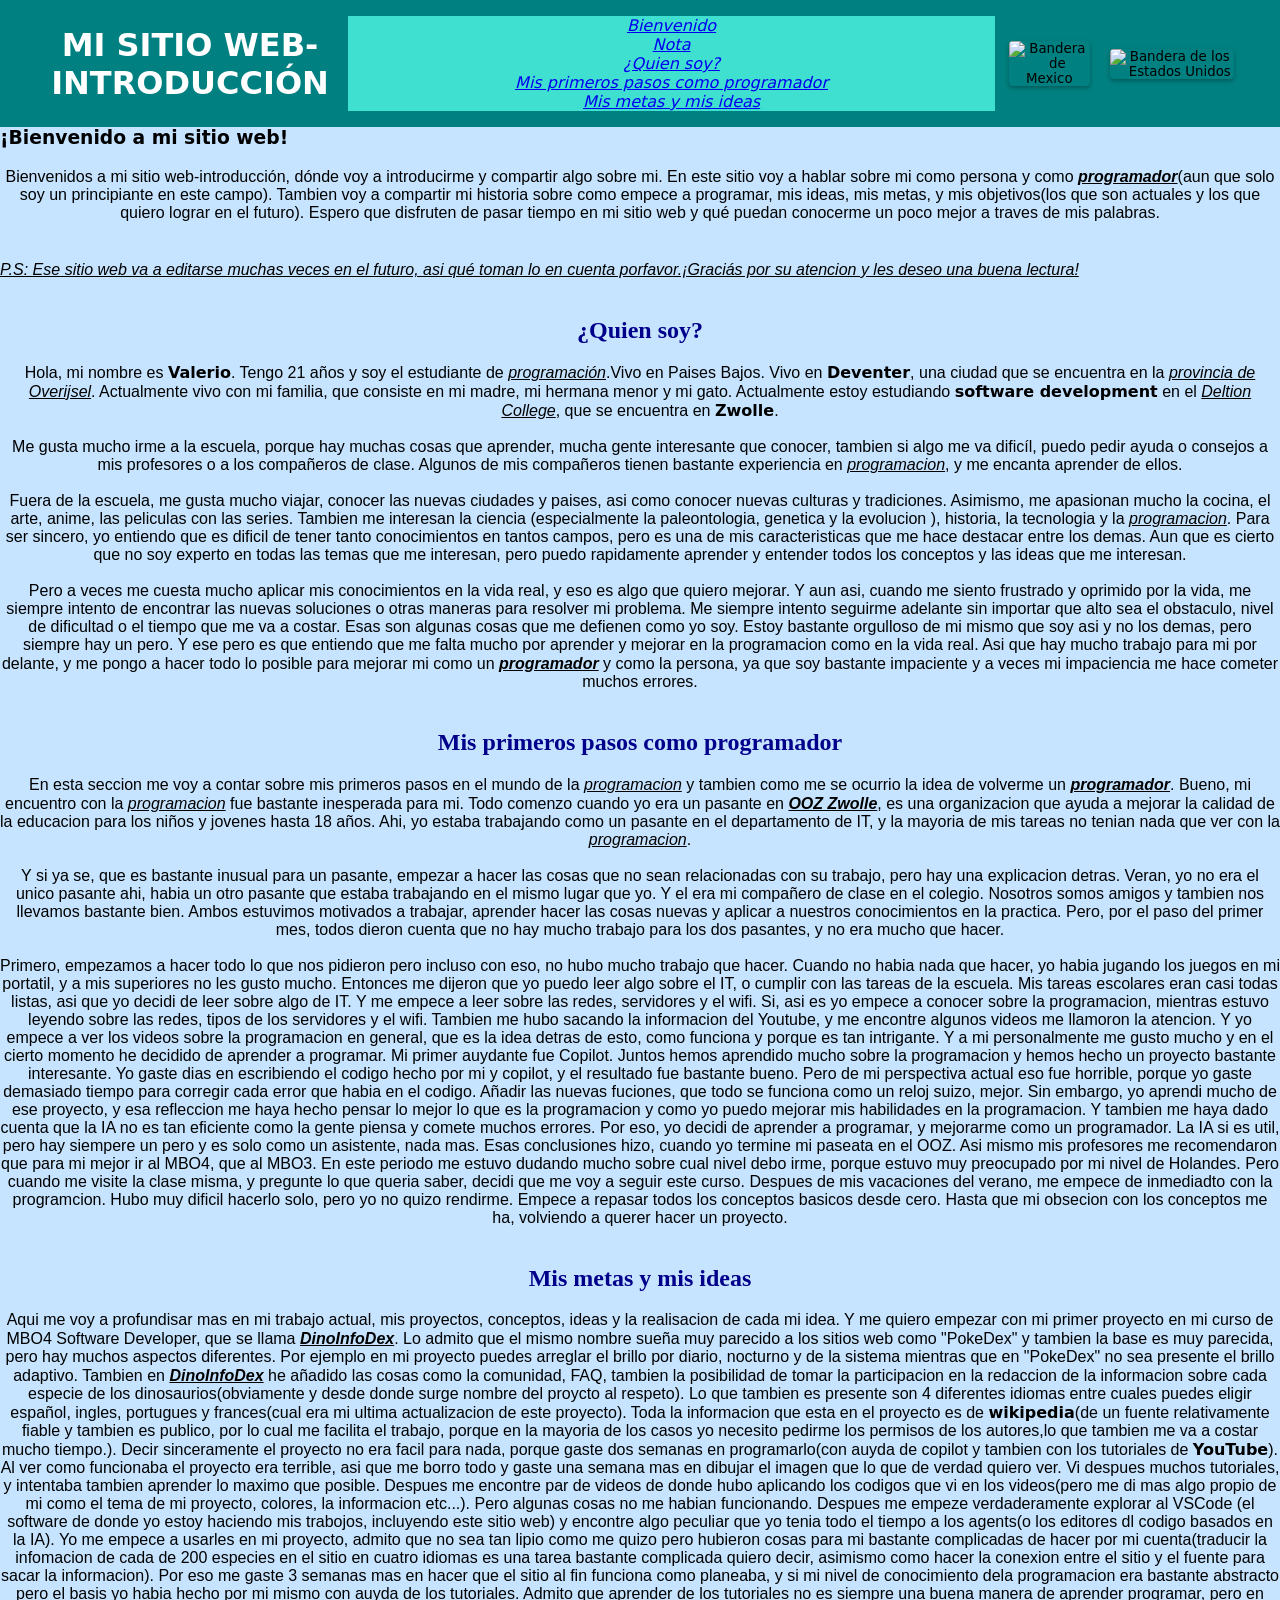
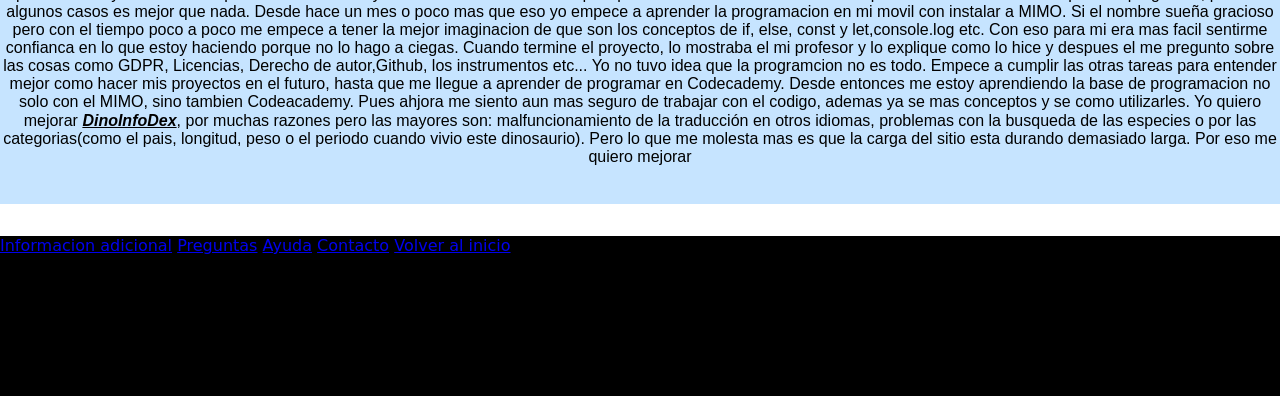
==== index.html @ b7c94d65 "First commit" ====
<!DOCTYPE html>
 <html lang="en">
 <head>
    <meta charset="UTF-8">
    <meta name="viewport" content="width=device-width, initial-scale=1.0">
    <title>Mi sitio web introduccion</title>
    <link href="/main-page style.css" rel="stylesheet">
 </head>
 <body>
   <header class="header" > <!-- Encabezado -->
     <h1 class="title">Mi sitio web-introducción</h1> <!-- Titulo del sitio web -->
     <nav class="menu"> <!-- Menu de navegacion -->
       <ul>
          <li><a href="#bienvenido">Bienvenido</a></li>
          <li><a href="#nota">Nota</a></li>
          <li><a href="#quien soy">¿Quien soy?</a></li>
          <li><a href="#mis primeros pasos">Mis primeros pasos como programador</a></li>
          <li><a href="#mis metas y mis ideas">Mis metas y mis ideas</a></li>
       </ul>
      </nav>
      <div class="idiomas">
        <button class="lang-button active" onclick="location.href='Sitio web introducción/idiomas/es.json/'">
          <img src="https://flagcdn.com/w40/mx.png" alt="Bandera de Mexico" class="flag-icon">
        </button>
        <button class="lang-button" onclick="location.href='Sitio web introducción/idiomas/en.json/'">
          <img src="https://flagcdn.com/w40/us.png" alt="Bandera de los Estados Unidos" class="flag-icon">
        </button>
      </div>
   </header>
   <main class="main">
     <section class=" welcome-section"><!-- Seccion principal -->
       <article>
         <div id="bienvenido">
           <h1>¡Bienvenido a mi sitio web!</h1> <!-- El saludo de bienvenida -->

           <br>

            <p>Bienvenidos a mi sitio web-introducción, dónde voy a introducirme y compartir algo sobre mi.
              En este sitio voy a hablar sobre mi como persona y como <strong><em>programador</em></strong>(aun que solo soy un principiante
              en este campo). Tambien voy a compartir mi historia sobre como empece a programar, mis ideas, mis metas,
              y mis objetivos(los que son actuales y los que quiero lograr en el futuro). Espero que disfruten de pasar 
              tiempo en mi sitio web y qué puedan conocerme un poco mejor a traves de mis palabras.
            </p>
          </div>
        </article>
      </section>

       <br>
       <br>
     
     <section class="note-section"> <!-- Seccion de nota -->
       <article>
         <div id="nota"> <!-- Nota -->
           <em>P.S: Ese sitio web va a editarse muchas veces en el futuro, asi qué toman lo en cuenta
             porfavor.¡Graciás por su atencion y les deseo una buena lectura!
            </em>
          </div>
        </article>
      </section>

       <br>
       <br>
     
     <section class="text-section"> <!-- La primera seccion -->
       <article>
         <div id="quien soy"> 
           <h2>¿Quien soy?</h2> <!-- ¿Quien soy? -->

           <br>

           <p> Hola, mi nombre es <strong>Valerio</strong>. Tengo 21 años y soy el estudiante de <em>programación</em>.Vivo en Paises Bajos.
             Vivo en <strong>Deventer</strong>, una ciudad que se encuentra en la <em>provincia de Overijsel</em>. Actualmente vivo con mi 
             familia, que consiste en mi madre, mi hermana menor y mi gato. Actualmente estoy estudiando <strong>software development</strong>
             en el <em>Deltion College</em>, que se encuentra en <strong>Zwolle</strong>. <br> <br> Me gusta mucho irme a la escuela, porque
             hay muchas cosas que aprender, mucha gente interesante que conocer, tambien si algo me va dificíl, puedo
             pedir ayuda o consejos a mis profesores o a los compañeros de clase. Algunos de mis compañeros tienen 
             bastante experiencia en <em>programacion</em>, y me encanta aprender de ellos. <br> <br> Fuera de la escuela, me gusta mucho
             viajar, conocer las nuevas ciudades y paises, asi como conocer nuevas culturas y tradiciones. Asimismo, 
             me apasionan mucho la cocina, el arte, anime, las peliculas con las series. Tambien me interesan la ciencia
             (especialmente la paleontologia, genetica y la evolucion ), historia, la tecnologia y la <em>programacion</em>. Para ser
             sincero, yo entiendo que es dificil de tener tanto conocimientos en tantos campos, pero es una de mis 
             caracteristicas que me hace destacar entre los demas. Aun que es cierto que no soy experto en todas las 
             temas que me interesan, pero puedo rapidamente aprender y entender todos los conceptos y las ideas que me interesan.
             <br> <br> Pero a veces me cuesta mucho aplicar mis conocimientos en la vida real, y eso es algo que quiero mejorar.
             Y aun asi, cuando me siento frustrado y oprimido por la vida, me siempre intento de encontrar las nuevas 
             soluciones o otras maneras para resolver mi problema. Me siempre intento seguirme adelante sin importar 
             que alto sea el obstaculo, nivel de dificultad o el tiempo que me va a costar. Esas son algunas cosas que me
             defienen como yo soy. Estoy bastante orgulloso de mi mismo que soy asi y no los demas, pero siempre hay un pero.
             Y ese pero es que entiendo que me falta mucho por aprender y mejorar en la programacion como en la vida real. Asi que
             hay mucho trabajo para mi por delante, y me pongo a hacer todo lo posible para mejorar mi como un <strong><em>programador</em></strong> y como 
             la persona, ya que soy bastante impaciente y a veces mi impaciencia me hace cometer muchos errores. 
            </p>
          </div>
        </article>

       <br>
       <br>
     
       <article>
         <div id="mis primeros pasos">
           <h2>Mis primeros pasos como programador</h2> <!-- Mis primeros pasos como programador -->

           <br>

            <p> En esta seccion me voy a contar sobre mis primeros pasos en el mundo de la <em>programacion</em> y tambien como me se ocurrio
             la idea de volverme un <strong><em>programador</em></strong>. Bueno, mi encuentro con la <em>programacion</em> fue bastante inesperada para mi. Todo comenzo
             cuando yo era un pasante en <strong><em>OOZ Zwolle</em></strong>, es una organizacion que ayuda a mejorar la calidad de la educacion para los niños
             y jovenes hasta 18 años. Ahi, yo estaba trabajando como un pasante en el departamento de IT, y la mayoria de mis tareas 
             no tenian nada que ver con la <em>programacion</em>. <br> <br> Y si ya se, que es bastante inusual para un pasante, empezar a hacer las cosas 
             que no sean relacionadas con su trabajo, pero hay una explicacion detras. Veran, yo no era el unico pasante ahi, habia un 
             otro pasante que estaba trabajando en el mismo lugar que yo. Y el era mi compañero de clase en el colegio. Nosotros somos 
             amigos y tambien nos llevamos bastante bien. Ambos estuvimos motivados a trabajar, aprender hacer las cosas nuevas y aplicar
             a nuestros conocimientos en la practica. Pero, por el paso del primer mes, todos dieron cuenta que no hay mucho trabajo para
             los dos pasantes, y no era mucho que hacer. <br> <br> Primero, empezamos a hacer todo lo que nos pidieron pero incluso con eso, no hubo
             mucho trabajo que hacer. Cuando no habia nada que hacer, yo habia jugando los juegos en mi portatil, y a mis superiores no les
             gusto mucho. Entonces me dijeron que yo puedo leer algo sobre el IT, o cumplir con las tareas de la escuela. Mis tareas escolares
             eran casi todas listas, asi que yo decidi de leer sobre algo de IT. Y me empece a leer sobre las redes, servidores y el wifi.
             Si, asi es yo empece a conocer sobre la programacion, mientras estuvo leyendo sobre las redes, tipos de los servidores y el wifi.
             Tambien me hubo sacando la informacion del Youtube, y me encontre algunos videos me llamoron la atencion. Y yo empece a ver los
             videos sobre la programacion en general, que es la idea detras de esto, como funciona y porque es tan intrigante. Y a mi 
             personalmente me gusto mucho y en el cierto momento he decidido de aprender a programar. Mi primer auydante fue Copilot. Juntos
             hemos aprendido mucho sobre la programacion y hemos hecho un proyecto bastante interesante. Yo gaste dias en escribiendo el codigo
             hecho por mi y copilot, y el resultado fue bastante bueno. Pero de mi perspectiva actual eso fue horrible, porque yo gaste demasiado
             tiempo para corregir cada error que habia en el codigo. Añadir las nuevas fuciones, que todo se funciona como un reloj suizo, mejor.
             Sin embargo, yo aprendi mucho de ese proyecto, y esa refleccion me haya hecho pensar lo mejor lo que es la programacion y como yo puedo
             mejorar mis habilidades en la programacion. Y tambien me haya dado cuenta que la IA no es tan eficiente como la gente piensa y comete
             muchos errores. Por eso, yo decidi de aprender a programar, y mejorarme como un programador. La IA si es util, pero hay siempere
             un pero y es solo como un asistente, nada mas. Esas conclusiones hizo, cuando yo termine mi paseata en el OOZ. Asi mismo mis profesores
             me recomendaron que para mi mejor ir al MBO4, que al MBO3. En este periodo me estuvo dudando mucho sobre cual nivel debo irme, porque
             estuvo muy preocupado por mi nivel de Holandes. Pero cuando me visite la clase misma, y pregunte lo que queria saber, decidi que me 
             voy a seguir este curso. Despues de mis vacaciones del verano, me empece de inmediadto con la programcion. Hubo muy dificil hacerlo
             solo, pero yo no quizo rendirme. Empece a repasar todos los conceptos basicos desde cero. Hasta que mi obsecion con los conceptos me ha,
             volviendo a querer hacer un proyecto.
            </p>
          </div>
        </article>

        <br>
        <br>
     
       <article>
         <div id="mis metas y mis ideas">
           <h2>Mis metas y mis ideas</h2> <!-- Mis metas y mis ideas -->

           <br>
           
           <p>Aqui me voy a profundisar mas en mi trabajo actual, mis proyectos, conceptos, ideas y la realisacion de cada mi idea. Y me quiero empezar
             con mi primer proyecto en mi curso de MBO4 Software Developer, que se llama <strong><em>DinoInfoDex</em></strong>. Lo admito que el mismo nombre sueña muy parecido
             a los sitios web como "PokeDex" y tambien la base es muy parecida, pero hay muchos aspectos diferentes. Por ejemplo en mi proyecto puedes
             arreglar el brillo por diario, nocturno y de la sistema mientras que en "PokeDex" no sea presente el brillo adaptivo. Tambien en <strong><em>DinoInfoDex</em></strong>
             he añadido las cosas como la comunidad, FAQ, tambien la posibilidad de tomar la participacion en la redaccion de la informacion sobre cada especie
             de los dinosaurios(obviamente y desde donde surge nombre del proycto al respeto). Lo que tambien es presente son 4 diferentes idiomas entre cuales
             puedes eligir español, ingles, portugues y frances(cual era mi ultima actualizacion de este proyecto). Toda la informacion que esta en el proyecto
             es de <strong>wikipedia</strong>(de un fuente relativamente fiable y tambien es publico, por lo cual me facilita el trabajo, porque en la mayoria de los casos yo 
             necesito pedirme los permisos de los autores,lo que tambien me va a costar mucho tiempo.). Decir sinceramente el proyecto no era facil para nada, porque 
             gaste dos semanas en programarlo(con auyda de copilot y tambien con los tutoriales de <strong>YouTube</strong>). Al ver como funcionaba el proyecto era terrible,
             asi que me borro todo y gaste una semana mas en dibujar el imagen que lo que de verdad quiero ver. Vi despues muchos tutoriales, y intentaba tambien 
             aprender lo maximo que posible. Despues me encontre par de videos de donde hubo aplicando los codigos que vi en los videos(pero me di mas algo propio
             de mi como el tema de mi proyecto, colores, la informacion etc...). Pero algunas cosas no me habian funcionando. Despues me empeze verdaderamente 
             explorar al VSCode (el software de donde yo estoy haciendo mis trabojos, incluyendo este sitio web) y encontre algo peculiar que yo tenia todo el tiempo
             a los agents(o los editores dl codigo basados en la IA). Yo me empece a usarles en mi proyecto, admito que no sea tan lipio como me quizo pero hubieron 
             cosas para mi bastante complicadas de hacer por mi cuenta(traducir la infomacion de cada de 200 especies en el sitio en cuatro idiomas es una tarea
             bastante complicada quiero decir, asimismo como hacer la conexion entre el sitio y el fuente para sacar la informacion). Por eso me gaste 3 semanas 
             mas en hacer que el sitio al fin funciona como planeaba, y si mi nivel de conocimiento dela programacion era bastante abstracto pero el basis yo habia
             hecho por mi mismo con auyda de los tutoriales. Admito que aprender de los tutoriales no es siempre una buena manera de aprender programar, pero en algunos
             casos es mejor que nada. Desde hace un mes o poco mas que eso yo empece a aprender la programacion en mi movil con instalar a MIMO. Si el nombre sueña gracioso
             pero con el tiempo poco a poco me empece a tener la mejor imaginacion de que son los conceptos de if, else, const y let,console.log etc. Con eso para mi era 
             mas facil sentirme confianca en lo que estoy haciendo porque no lo hago a ciegas. Cuando termine el proyecto, lo mostraba el mi profesor y lo explique como 
             lo hice y despues el me pregunto sobre las cosas como GDPR, Licencias, Derecho de autor,Github, los instrumentos etc... Yo no tuvo idea que la programcion 
             no es todo. Empece a cumplir las otras tareas para entender mejor como hacer mis proyectos en el futuro, hasta que me llegue a aprender de programar en Codecademy.
             Desde entonces me estoy aprendiendo la base de programacion no solo con el MIMO, sino tambien Codeacademy. Pues ahjora me siento aun mas seguro de trabajar con el codigo,
             ademas ya se mas conceptos y se como utilizarles. Yo quiero mejorar <strong><em>DinoInfoDex</em></strong>, por muchas razones pero las mayores son: malfuncionamiento de
             la traducción en otros idiomas, problemas con la busqueda de las especies o por las categorias(como el pais, longitud, peso o el periodo cuando vivio este dinosaurio).
             Pero lo que me molesta mas es que la carga del sitio esta durando demasiado larga. Por eso me quiero mejorar 
            </p>
          </div>
        </article>
      
       <br>
       <br>
      </section>
    </main>
    <footer class="footer">
      <div class="Info addicional">
        <a href="#">Informacion adicional</a>
        <a href="#">Preguntas</a>
        <a href="#">Ayuda</a>
        <a href="./Contacto.html" target="_blank">Contacto</a>
        <a href="#">Volver al inicio</a>
      </div>
    </footer>

    <script src="app.js" defer></script>
  </body>
</html>
---- main-page style.css ----
* {
    margin: 0;
    padding: 0;
    box-sizing: border-box;
    font-family: system-ui, sans-serif;
    scroll-behavior: smooth;
}

.title {
    text-align: center;
}

body {
    display: grid;
    grid-template-rows: auto 1fr auto;
    min-height: 100vh;
    min-height: 100dvh;
}

header{
    background-color: teal;
    width: 100%;
    height: 100%;
    display: flex;
    align-items: center;
    justify-content: space-between;
    padding: 1rem 2rem;
}

.idiomas {
    display: flex;
    gap: 12px;
    justify-content: center;
    align-items: center;
    padding: 10px;
}

.lang-button {
   border: none;
   background: transparent;
   padding: 4px;
   cursor: pointer;
   border-radius: 4px;
   transition: transform 0.2s;
}

.lang-button:hover {
  transform: scale(1.15);
}

.lang-button img {
     width: 32px;
     height: 22px;
     border-radius: 4px;
     box-shadow: 0 2px 4px rgba(0, 0, 0, 0.3);
}

nav{
    background-color: turquoise;
    width: 90%;
    height: 100%;
    position: flex;
    text-align: center;

    ul{
        list-style: none;
        font-style: italic;


        li {
            transition: transform 0.15s linear;
        };
        li:hover {
            transform: scale(1.2);
        };
    }
}

.title{
    color: white;
    text-align: center;
    text-transform: uppercase;
}

main{
    background-color:rgb(198, 228, 255);
    width: 100%;
    height: 100%;
}

.div nota {
    color: gray;
    background-color: white !important;

}

em{
    color: black;
    text-align: left;
    text-decoration: underline;
    font-family: 'Helvetica';
    min-width: 200px;
    max-width: 800px;
}

h2{
    color: darkblue;
    text-align: center;
    font-family: 'Georgia';
}

p{
    color:black;
    text-align: center;
    font-family: 'Helvetica';
}

footer{
    background-color: black;
    width: 100%;
    height: 160px;
    display: flex;
    margin-top: 2rem;

    div {
        list-style: none;
        font-style: normal;

        a[href*='Informacion adicional'] {
            color: white
        };
        a[href*='Preguntas'] {
            color: white
        };
        a[href*='Auyda'] {
            color: white
        };
        a[href*='Volver al inicio'] {
            color: white
        };
    };
};
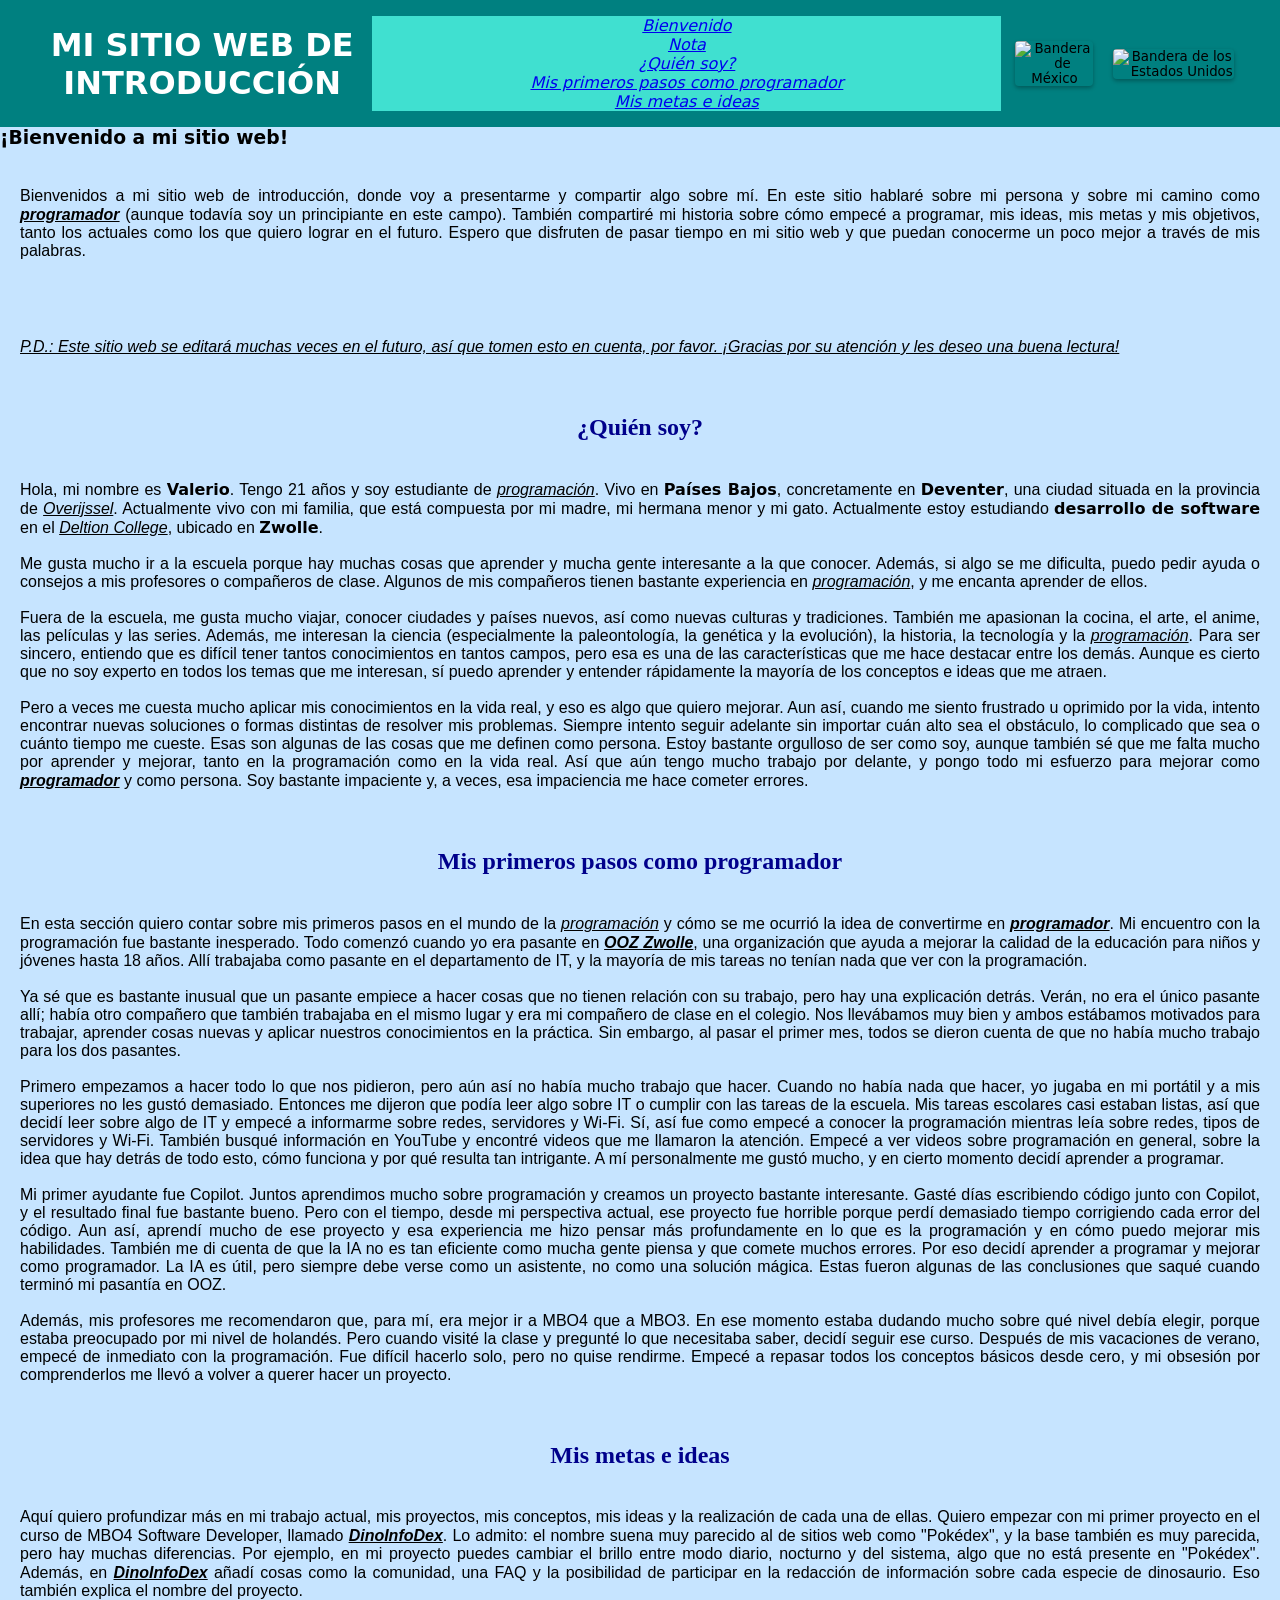
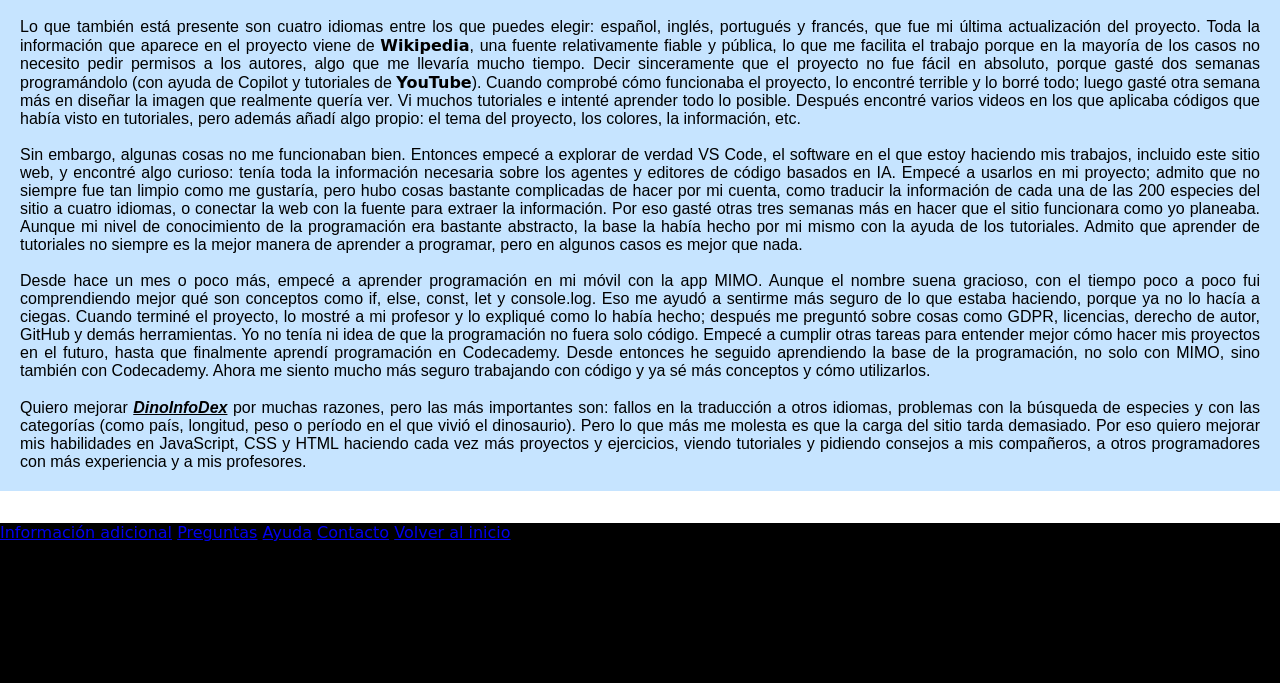
==== commit 7760c8b4: "Save the actual changes in the project" ====
--- a/index.html
+++ b/index.html
@@ -1,195 +1,205 @@
 <!DOCTYPE html>
- <html lang="en">
- <head>
-    <meta charset="UTF-8">
-    <meta name="viewport" content="width=device-width, initial-scale=1.0">
-    <title>Mi sitio web introduccion</title>
-    <link href="/main-page style.css" rel="stylesheet">
- </head>
- <body>
-   <header class="header" > <!-- Encabezado -->
-     <h1 class="title">Mi sitio web-introducción</h1> <!-- Titulo del sitio web -->
-     <nav class="menu"> <!-- Menu de navegacion -->
-       <ul>
-          <li><a href="#bienvenido">Bienvenido</a></li>
-          <li><a href="#nota">Nota</a></li>
-          <li><a href="#quien soy">¿Quien soy?</a></li>
-          <li><a href="#mis primeros pasos">Mis primeros pasos como programador</a></li>
-          <li><a href="#mis metas y mis ideas">Mis metas y mis ideas</a></li>
-       </ul>
-      </nav>
-      <div class="idiomas">
-        <button class="lang-button active" onclick="location.href='Sitio web introducción/idiomas/es.json/'">
-          <img src="https://flagcdn.com/w40/mx.png" alt="Bandera de Mexico" class="flag-icon">
-        </button>
-        <button class="lang-button" onclick="location.href='Sitio web introducción/idiomas/en.json/'">
-          <img src="https://flagcdn.com/w40/us.png" alt="Bandera de los Estados Unidos" class="flag-icon">
-        </button>
-      </div>
-   </header>
-   <main class="main">
-     <section class=" welcome-section"><!-- Seccion principal -->
-       <article>
-         <div id="bienvenido">
-           <h1>¡Bienvenido a mi sitio web!</h1> <!-- El saludo de bienvenida -->
-
-           <br>
-
-            <p>Bienvenidos a mi sitio web-introducción, dónde voy a introducirme y compartir algo sobre mi.
-              En este sitio voy a hablar sobre mi como persona y como <strong><em>programador</em></strong>(aun que solo soy un principiante
-              en este campo). Tambien voy a compartir mi historia sobre como empece a programar, mis ideas, mis metas,
-              y mis objetivos(los que son actuales y los que quiero lograr en el futuro). Espero que disfruten de pasar 
-              tiempo en mi sitio web y qué puedan conocerme un poco mejor a traves de mis palabras.
-            </p>
-          </div>
-        </article>
-      </section>
-
-       <br>
-       <br>
-     
-     <section class="note-section"> <!-- Seccion de nota -->
-       <article>
-         <div id="nota"> <!-- Nota -->
-           <em>P.S: Ese sitio web va a editarse muchas veces en el futuro, asi qué toman lo en cuenta
-             porfavor.¡Graciás por su atencion y les deseo una buena lectura!
+<html lang="es">
+<head>
+  <meta charset="UTF-8">
+  <meta name="viewport" content="width=device-width, initial-scale=1.0">
+  <title>Mi sitio web de introducción</title>
+  <link href="/main-page style.css" rel="stylesheet">
+</head>
+<body>
+  <header class="header">
+    <h1 class="title">Mi sitio web de introducción</h1>
+    <nav class="menu">
+      <ul>
+        <li><a href="#bienvenido" data-section="header" data-value="welcome">Bienvenido</a></li>
+        <li><a href="#nota" data-section="header" data-value="note">Nota</a></li>
+        <li><a href="#quien-soy" data-section="header" data-value="who I am?">¿Quién soy?</a></li>
+        <li><a href="#mis-primeros-pasos" data-section="header" data-value="my first steps as an programmer">Mis primeros pasos como programador</a></li>
+        <li><a href="#mis-metas-y-mis-ideas" data-section="header" data-value="my goals and my ideas">Mis metas e ideas</a></li>
+      </ul>
+    </nav>
+    <div class="idiomas">
+      <button class="lang-button active" onclick="location.href='Sitio web introducción/idiomas/es.json/'">
+        <img src="https://flagcdn.com/w40/mx.png" alt="Bandera de México" class="flag-icon">
+      </button>
+      <button class="lang-button" onclick="location.href='Sitio web introducción/idiomas/en.json/'">
+        <img src="https://flagcdn.com/w40/us.png" alt="Bandera de los Estados Unidos" class="flag-icon">
+      </button>
+    </div>
+  </header>
+
+  <main class="main">
+    <section class="section" id="welcome">
+      <article>
+        <div id="bienvenido">
+          <h1 data-section="welcome" data-value="title">¡Bienvenido a mi sitio web!</h1>
+          <br>
+          <p data-section="welcome" data-value="text">
+            Bienvenidos a mi sitio web de introducción, donde voy a presentarme y compartir algo sobre mí.
+            En este sitio hablaré sobre mi persona y sobre mi camino como <strong><em>programador</em></strong> (aunque todavía soy un principiante en este campo).
+            También compartiré mi historia sobre cómo empecé a programar, mis ideas, mis metas y mis objetivos, tanto los actuales como los que quiero lograr en el futuro.
+            Espero que disfruten de pasar tiempo en mi sitio web y que puedan conocerme un poco mejor a través de mis palabras.
+          </p>
+        </div>
+      </article>
+    </section>
+
+    <br>
+    <br>
+
+    <section class="section" id="note">
+      <article>
+        <div id="nota">
+          <p>
+            <em>
+              P.D.: Este sitio web se editará muchas veces en el futuro, así que tomen esto en cuenta, por favor.
+              ¡Gracias por su atención y les deseo una buena lectura!
             </em>
-          </div>
-        </article>
-      </section>
-
-       <br>
-       <br>
-     
-     <section class="text-section"> <!-- La primera seccion -->
-       <article>
-         <div id="quien soy"> 
-           <h2>¿Quien soy?</h2> <!-- ¿Quien soy? -->
-
-           <br>
-
-           <p> Hola, mi nombre es <strong>Valerio</strong>. Tengo 21 años y soy el estudiante de <em>programación</em>.Vivo en Paises Bajos.
-             Vivo en <strong>Deventer</strong>, una ciudad que se encuentra en la <em>provincia de Overijsel</em>. Actualmente vivo con mi 
-             familia, que consiste en mi madre, mi hermana menor y mi gato. Actualmente estoy estudiando <strong>software development</strong>
-             en el <em>Deltion College</em>, que se encuentra en <strong>Zwolle</strong>. <br> <br> Me gusta mucho irme a la escuela, porque
-             hay muchas cosas que aprender, mucha gente interesante que conocer, tambien si algo me va dificíl, puedo
-             pedir ayuda o consejos a mis profesores o a los compañeros de clase. Algunos de mis compañeros tienen 
-             bastante experiencia en <em>programacion</em>, y me encanta aprender de ellos. <br> <br> Fuera de la escuela, me gusta mucho
-             viajar, conocer las nuevas ciudades y paises, asi como conocer nuevas culturas y tradiciones. Asimismo, 
-             me apasionan mucho la cocina, el arte, anime, las peliculas con las series. Tambien me interesan la ciencia
-             (especialmente la paleontologia, genetica y la evolucion ), historia, la tecnologia y la <em>programacion</em>. Para ser
-             sincero, yo entiendo que es dificil de tener tanto conocimientos en tantos campos, pero es una de mis 
-             caracteristicas que me hace destacar entre los demas. Aun que es cierto que no soy experto en todas las 
-             temas que me interesan, pero puedo rapidamente aprender y entender todos los conceptos y las ideas que me interesan.
-             <br> <br> Pero a veces me cuesta mucho aplicar mis conocimientos en la vida real, y eso es algo que quiero mejorar.
-             Y aun asi, cuando me siento frustrado y oprimido por la vida, me siempre intento de encontrar las nuevas 
-             soluciones o otras maneras para resolver mi problema. Me siempre intento seguirme adelante sin importar 
-             que alto sea el obstaculo, nivel de dificultad o el tiempo que me va a costar. Esas son algunas cosas que me
-             defienen como yo soy. Estoy bastante orgulloso de mi mismo que soy asi y no los demas, pero siempre hay un pero.
-             Y ese pero es que entiendo que me falta mucho por aprender y mejorar en la programacion como en la vida real. Asi que
-             hay mucho trabajo para mi por delante, y me pongo a hacer todo lo posible para mejorar mi como un <strong><em>programador</em></strong> y como 
-             la persona, ya que soy bastante impaciente y a veces mi impaciencia me hace cometer muchos errores. 
-            </p>
-          </div>
-        </article>
-
-       <br>
-       <br>
-     
-       <article>
-         <div id="mis primeros pasos">
-           <h2>Mis primeros pasos como programador</h2> <!-- Mis primeros pasos como programador -->
-
-           <br>
-
-            <p> En esta seccion me voy a contar sobre mis primeros pasos en el mundo de la <em>programacion</em> y tambien como me se ocurrio
-             la idea de volverme un <strong><em>programador</em></strong>. Bueno, mi encuentro con la <em>programacion</em> fue bastante inesperada para mi. Todo comenzo
-             cuando yo era un pasante en <strong><em>OOZ Zwolle</em></strong>, es una organizacion que ayuda a mejorar la calidad de la educacion para los niños
-             y jovenes hasta 18 años. Ahi, yo estaba trabajando como un pasante en el departamento de IT, y la mayoria de mis tareas 
-             no tenian nada que ver con la <em>programacion</em>. <br> <br> Y si ya se, que es bastante inusual para un pasante, empezar a hacer las cosas 
-             que no sean relacionadas con su trabajo, pero hay una explicacion detras. Veran, yo no era el unico pasante ahi, habia un 
-             otro pasante que estaba trabajando en el mismo lugar que yo. Y el era mi compañero de clase en el colegio. Nosotros somos 
-             amigos y tambien nos llevamos bastante bien. Ambos estuvimos motivados a trabajar, aprender hacer las cosas nuevas y aplicar
-             a nuestros conocimientos en la practica. Pero, por el paso del primer mes, todos dieron cuenta que no hay mucho trabajo para
-             los dos pasantes, y no era mucho que hacer. <br> <br> Primero, empezamos a hacer todo lo que nos pidieron pero incluso con eso, no hubo
-             mucho trabajo que hacer. Cuando no habia nada que hacer, yo habia jugando los juegos en mi portatil, y a mis superiores no les
-             gusto mucho. Entonces me dijeron que yo puedo leer algo sobre el IT, o cumplir con las tareas de la escuela. Mis tareas escolares
-             eran casi todas listas, asi que yo decidi de leer sobre algo de IT. Y me empece a leer sobre las redes, servidores y el wifi.
-             Si, asi es yo empece a conocer sobre la programacion, mientras estuvo leyendo sobre las redes, tipos de los servidores y el wifi.
-             Tambien me hubo sacando la informacion del Youtube, y me encontre algunos videos me llamoron la atencion. Y yo empece a ver los
-             videos sobre la programacion en general, que es la idea detras de esto, como funciona y porque es tan intrigante. Y a mi 
-             personalmente me gusto mucho y en el cierto momento he decidido de aprender a programar. Mi primer auydante fue Copilot. Juntos
-             hemos aprendido mucho sobre la programacion y hemos hecho un proyecto bastante interesante. Yo gaste dias en escribiendo el codigo
-             hecho por mi y copilot, y el resultado fue bastante bueno. Pero de mi perspectiva actual eso fue horrible, porque yo gaste demasiado
-             tiempo para corregir cada error que habia en el codigo. Añadir las nuevas fuciones, que todo se funciona como un reloj suizo, mejor.
-             Sin embargo, yo aprendi mucho de ese proyecto, y esa refleccion me haya hecho pensar lo mejor lo que es la programacion y como yo puedo
-             mejorar mis habilidades en la programacion. Y tambien me haya dado cuenta que la IA no es tan eficiente como la gente piensa y comete
-             muchos errores. Por eso, yo decidi de aprender a programar, y mejorarme como un programador. La IA si es util, pero hay siempere
-             un pero y es solo como un asistente, nada mas. Esas conclusiones hizo, cuando yo termine mi paseata en el OOZ. Asi mismo mis profesores
-             me recomendaron que para mi mejor ir al MBO4, que al MBO3. En este periodo me estuvo dudando mucho sobre cual nivel debo irme, porque
-             estuvo muy preocupado por mi nivel de Holandes. Pero cuando me visite la clase misma, y pregunte lo que queria saber, decidi que me 
-             voy a seguir este curso. Despues de mis vacaciones del verano, me empece de inmediadto con la programcion. Hubo muy dificil hacerlo
-             solo, pero yo no quizo rendirme. Empece a repasar todos los conceptos basicos desde cero. Hasta que mi obsecion con los conceptos me ha,
-             volviendo a querer hacer un proyecto.
-            </p>
-          </div>
-        </article>
-
-        <br>
-        <br>
-     
-       <article>
-         <div id="mis metas y mis ideas">
-           <h2>Mis metas y mis ideas</h2> <!-- Mis metas y mis ideas -->
-
-           <br>
-           
-           <p>Aqui me voy a profundisar mas en mi trabajo actual, mis proyectos, conceptos, ideas y la realisacion de cada mi idea. Y me quiero empezar
-             con mi primer proyecto en mi curso de MBO4 Software Developer, que se llama <strong><em>DinoInfoDex</em></strong>. Lo admito que el mismo nombre sueña muy parecido
-             a los sitios web como "PokeDex" y tambien la base es muy parecida, pero hay muchos aspectos diferentes. Por ejemplo en mi proyecto puedes
-             arreglar el brillo por diario, nocturno y de la sistema mientras que en "PokeDex" no sea presente el brillo adaptivo. Tambien en <strong><em>DinoInfoDex</em></strong>
-             he añadido las cosas como la comunidad, FAQ, tambien la posibilidad de tomar la participacion en la redaccion de la informacion sobre cada especie
-             de los dinosaurios(obviamente y desde donde surge nombre del proycto al respeto). Lo que tambien es presente son 4 diferentes idiomas entre cuales
-             puedes eligir español, ingles, portugues y frances(cual era mi ultima actualizacion de este proyecto). Toda la informacion que esta en el proyecto
-             es de <strong>wikipedia</strong>(de un fuente relativamente fiable y tambien es publico, por lo cual me facilita el trabajo, porque en la mayoria de los casos yo 
-             necesito pedirme los permisos de los autores,lo que tambien me va a costar mucho tiempo.). Decir sinceramente el proyecto no era facil para nada, porque 
-             gaste dos semanas en programarlo(con auyda de copilot y tambien con los tutoriales de <strong>YouTube</strong>). Al ver como funcionaba el proyecto era terrible,
-             asi que me borro todo y gaste una semana mas en dibujar el imagen que lo que de verdad quiero ver. Vi despues muchos tutoriales, y intentaba tambien 
-             aprender lo maximo que posible. Despues me encontre par de videos de donde hubo aplicando los codigos que vi en los videos(pero me di mas algo propio
-             de mi como el tema de mi proyecto, colores, la informacion etc...). Pero algunas cosas no me habian funcionando. Despues me empeze verdaderamente 
-             explorar al VSCode (el software de donde yo estoy haciendo mis trabojos, incluyendo este sitio web) y encontre algo peculiar que yo tenia todo el tiempo
-             a los agents(o los editores dl codigo basados en la IA). Yo me empece a usarles en mi proyecto, admito que no sea tan lipio como me quizo pero hubieron 
-             cosas para mi bastante complicadas de hacer por mi cuenta(traducir la infomacion de cada de 200 especies en el sitio en cuatro idiomas es una tarea
-             bastante complicada quiero decir, asimismo como hacer la conexion entre el sitio y el fuente para sacar la informacion). Por eso me gaste 3 semanas 
-             mas en hacer que el sitio al fin funciona como planeaba, y si mi nivel de conocimiento dela programacion era bastante abstracto pero el basis yo habia
-             hecho por mi mismo con auyda de los tutoriales. Admito que aprender de los tutoriales no es siempre una buena manera de aprender programar, pero en algunos
-             casos es mejor que nada. Desde hace un mes o poco mas que eso yo empece a aprender la programacion en mi movil con instalar a MIMO. Si el nombre sueña gracioso
-             pero con el tiempo poco a poco me empece a tener la mejor imaginacion de que son los conceptos de if, else, const y let,console.log etc. Con eso para mi era 
-             mas facil sentirme confianca en lo que estoy haciendo porque no lo hago a ciegas. Cuando termine el proyecto, lo mostraba el mi profesor y lo explique como 
-             lo hice y despues el me pregunto sobre las cosas como GDPR, Licencias, Derecho de autor,Github, los instrumentos etc... Yo no tuvo idea que la programcion 
-             no es todo. Empece a cumplir las otras tareas para entender mejor como hacer mis proyectos en el futuro, hasta que me llegue a aprender de programar en Codecademy.
-             Desde entonces me estoy aprendiendo la base de programacion no solo con el MIMO, sino tambien Codeacademy. Pues ahjora me siento aun mas seguro de trabajar con el codigo,
-             ademas ya se mas conceptos y se como utilizarles. Yo quiero mejorar <strong><em>DinoInfoDex</em></strong>, por muchas razones pero las mayores son: malfuncionamiento de
-             la traducción en otros idiomas, problemas con la busqueda de las especies o por las categorias(como el pais, longitud, peso o el periodo cuando vivio este dinosaurio).
-             Pero lo que me molesta mas es que la carga del sitio esta durando demasiado larga. Por eso me quiero mejorar 
-            </p>
-          </div>
-        </article>
-      
-       <br>
-       <br>
-      </section>
-    </main>
-    <footer class="footer">
-      <div class="Info addicional">
-        <a href="#">Informacion adicional</a>
-        <a href="#">Preguntas</a>
-        <a href="#">Ayuda</a>
-        <a href="./Contacto.html" target="_blank">Contacto</a>
-        <a href="#">Volver al inicio</a>
-      </div>
-    </footer>
-
-    <script src="app.js" defer></script>
-  </body>
-</html>+          </p>
+        </div>
+      </article>
+    </section>
+
+    <br>
+    <br>
+
+    <section class="section" id="who I am?">
+      <article>
+        <div id="quien-soy">
+          <h2 data-section="who I am?" data-value="title">¿Quién soy?</h2>
+          <br>
+          <p data-section="who I am?" data-value="text">
+            Hola, mi nombre es <strong>Valerio</strong>. Tengo 21 años y soy estudiante de <em>programación</em>.
+            Vivo en <strong>Países Bajos</strong>, concretamente en <strong>Deventer</strong>, una ciudad situada en la provincia de <em>Overijssel</em>.
+            Actualmente vivo con mi familia, que está compuesta por mi madre, mi hermana menor y mi gato.
+            Actualmente estoy estudiando <strong>desarrollo de software</strong> en el <em>Deltion College</em>, ubicado en <strong>Zwolle</strong>.
+            <br><br>
+            Me gusta mucho ir a la escuela porque hay muchas cosas que aprender y mucha gente interesante a la que conocer.
+            Además, si algo se me dificulta, puedo pedir ayuda o consejos a mis profesores o compañeros de clase.
+            Algunos de mis compañeros tienen bastante experiencia en <em>programación</em>, y me encanta aprender de ellos.
+            <br><br>
+            Fuera de la escuela, me gusta mucho viajar, conocer ciudades y países nuevos, así como nuevas culturas y tradiciones.
+            También me apasionan la cocina, el arte, el anime, las películas y las series.
+            Además, me interesan la ciencia (especialmente la paleontología, la genética y la evolución), la historia, la tecnología y la <em>programación</em>.
+            Para ser sincero, entiendo que es difícil tener tantos conocimientos en tantos campos, pero esa es una de las características que me hace destacar entre los demás.
+            Aunque es cierto que no soy experto en todos los temas que me interesan, sí puedo aprender y entender rápidamente la mayoría de los conceptos e ideas que me atraen.
+            <br><br>
+            Pero a veces me cuesta mucho aplicar mis conocimientos en la vida real, y eso es algo que quiero mejorar.
+            Aun así, cuando me siento frustrado u oprimido por la vida, intento encontrar nuevas soluciones o formas distintas de resolver mis problemas.
+            Siempre intento seguir adelante sin importar cuán alto sea el obstáculo, lo complicado que sea o cuánto tiempo me cueste.
+            Esas son algunas de las cosas que me definen como persona.
+            Estoy bastante orgulloso de ser como soy, aunque también sé que me falta mucho por aprender y mejorar, tanto en la programación como en la vida real.
+            Así que aún tengo mucho trabajo por delante, y pongo todo mi esfuerzo para mejorar como <strong><em>programador</em></strong> y como persona.
+            Soy bastante impaciente y, a veces, esa impaciencia me hace cometer errores.
+          </p>
+        </div>
+      </article>
+    </section>
+
+    <br>
+    <br>
+
+    <section class="section" id="my first steps as an programmer">
+      <article>
+        <div id="mis-primeros-pasos">
+          <h2 data-section="my first steps as an programmer" data-value="title">Mis primeros pasos como programador</h2>
+          <br>
+          <p data-section="my first steps as an programmer" data-value="text">
+            En esta sección quiero contar sobre mis primeros pasos en el mundo de la <em>programación</em> y cómo se me ocurrió la idea de convertirme en <strong><em>programador</em></strong>.
+            Mi encuentro con la programación fue bastante inesperado. Todo comenzó cuando yo era pasante en <strong><em>OOZ Zwolle</em></strong>, una organización que ayuda a mejorar la calidad de la educación para niños y jóvenes hasta 18 años.
+            Allí trabajaba como pasante en el departamento de IT, y la mayoría de mis tareas no tenían nada que ver con la programación.
+            <br><br>
+            Ya sé que es bastante inusual que un pasante empiece a hacer cosas que no tienen relación con su trabajo, pero hay una explicación detrás.
+            Verán, no era el único pasante allí; había otro compañero que también trabajaba en el mismo lugar y era mi compañero de clase en el colegio.
+            Nos llevábamos muy bien y ambos estábamos motivados para trabajar, aprender cosas nuevas y aplicar nuestros conocimientos en la práctica.
+            Sin embargo, al pasar el primer mes, todos se dieron cuenta de que no había mucho trabajo para los dos pasantes.
+            <br><br>
+            Primero empezamos a hacer todo lo que nos pidieron, pero aún así no había mucho trabajo que hacer.
+            Cuando no había nada que hacer, yo jugaba en mi portátil y a mis superiores no les gustó demasiado.
+            Entonces me dijeron que podía leer algo sobre IT o cumplir con las tareas de la escuela.
+            Mis tareas escolares casi estaban listas, así que decidí leer sobre algo de IT y empecé a informarme sobre redes, servidores y Wi‑Fi.
+            Sí, así fue como empecé a conocer la programación mientras leía sobre redes, tipos de servidores y Wi‑Fi.
+            También busqué información en YouTube y encontré videos que me llamaron la atención.
+            Empecé a ver videos sobre programación en general, sobre la idea que hay detrás de todo esto, cómo funciona y por qué resulta tan intrigante.
+            A mí personalmente me gustó mucho, y en cierto momento decidí aprender a programar.
+            <br><br>
+            Mi primer ayudante fue Copilot. Juntos aprendimos mucho sobre programación y creamos un proyecto bastante interesante.
+            Gasté días escribiendo código junto con Copilot, y el resultado final fue bastante bueno.
+            Pero con el tiempo, desde mi perspectiva actual, ese proyecto fue horrible porque perdí demasiado tiempo corrigiendo cada error del código.
+            Aun así, aprendí mucho de ese proyecto y esa experiencia me hizo pensar más profundamente en lo que es la programación y en cómo puedo mejorar mis habilidades.
+            También me di cuenta de que la IA no es tan eficiente como mucha gente piensa y que comete muchos errores.
+            Por eso decidí aprender a programar y mejorar como programador.
+            La IA es útil, pero siempre debe verse como un asistente, no como una solución mágica.
+            Estas fueron algunas de las conclusiones que saqué cuando terminó mi pasantía en OOZ.
+            <br><br>
+            Además, mis profesores me recomendaron que, para mí, era mejor ir a MBO4 que a MBO3.
+            En ese momento estaba dudando mucho sobre qué nivel debía elegir, porque estaba preocupado por mi nivel de holandés.
+            Pero cuando visité la clase y pregunté lo que necesitaba saber, decidí seguir ese curso.
+            Después de mis vacaciones de verano, empecé de inmediato con la programación.
+            Fue difícil hacerlo solo, pero no quise rendirme.
+            Empecé a repasar todos los conceptos básicos desde cero, y mi obsesión por comprenderlos me llevó a volver a querer hacer un proyecto.
+          </p>
+        </div>
+      </article>
+    </section>
+
+    <br>
+    <br>
+
+    <section class="section" id="my goals and ideas">
+      <article>
+        <div id="mis-metas-y-mis-ideas">
+          <h2 data-section="my goals and ideas" data-value="title">Mis metas e ideas</h2>
+          <br>
+          <p data-section="my goals and ideas">
+            Aquí quiero profundizar más en mi trabajo actual, mis proyectos, mis conceptos, mis ideas y la realización de cada una de ellas.
+            Quiero empezar con mi primer proyecto en el curso de MBO4 Software Developer, llamado <strong><em>DinoInfoDex</em></strong>.
+            Lo admito: el nombre suena muy parecido al de sitios web como "Pokédex", y la base también es muy parecida, pero hay muchas diferencias.
+            Por ejemplo, en mi proyecto puedes cambiar el brillo entre modo diario, nocturno y del sistema, algo que no está presente en "Pokédex".
+            Además, en <strong><em>DinoInfoDex</em></strong> añadí cosas como la comunidad, una FAQ y la posibilidad de participar en la redacción de información sobre cada especie de dinosaurio.
+            Eso también explica el nombre del proyecto.
+            <br><br>
+            Lo que también está presente son cuatro idiomas entre los que puedes elegir: español, inglés, portugués y francés, que fue mi última actualización del proyecto.
+            Toda la información que aparece en el proyecto viene de <strong>Wikipedia</strong>, una fuente relativamente fiable y pública, lo que me facilita el trabajo porque en la mayoría de los casos no necesito pedir permisos a los autores, algo que me llevaría mucho tiempo.
+            Decir sinceramente que el proyecto no fue fácil en absoluto, porque gasté dos semanas programándolo (con ayuda de Copilot y tutoriales de <strong>YouTube</strong>).
+            Cuando comprobé cómo funcionaba el proyecto, lo encontré terrible y lo borré todo; luego gasté otra semana más en diseñar la imagen que realmente quería ver.
+            Vi muchos tutoriales e intenté aprender todo lo posible.
+            Después encontré varios videos en los que aplicaba códigos que había visto en tutoriales, pero además añadí algo propio: el tema del proyecto, los colores, la información, etc.
+            <br><br>
+            Sin embargo, algunas cosas no me funcionaban bien. Entonces empecé a explorar de verdad VS Code, el software en el que estoy haciendo mis trabajos, incluido este sitio web, y encontré algo curioso: tenía toda la información necesaria sobre los agentes y editores de código basados en IA.
+            Empecé a usarlos en mi proyecto; admito que no siempre fue tan limpio como me gustaría, pero hubo cosas bastante complicadas de hacer por mi cuenta, como traducir la información de cada una de las 200 especies del sitio a cuatro idiomas, o conectar la web con la fuente para extraer la información.
+            Por eso gasté otras tres semanas más en hacer que el sitio funcionara como yo planeaba.
+            Aunque mi nivel de conocimiento de la programación era bastante abstracto, la base la había hecho por mi mismo con la ayuda de los tutoriales.
+            Admito que aprender de tutoriales no siempre es la mejor manera de aprender a programar, pero en algunos casos es mejor que nada.
+            <br><br>
+            Desde hace un mes o poco más, empecé a aprender programación en mi móvil con la app MIMO.
+            Aunque el nombre suena gracioso, con el tiempo poco a poco fui comprendiendo mejor qué son conceptos como if, else, const, let y console.log.
+            Eso me ayudó a sentirme más seguro de lo que estaba haciendo, porque ya no lo hacía a ciegas.
+            Cuando terminé el proyecto, lo mostré a mi profesor y lo expliqué como lo había hecho; después me preguntó sobre cosas como GDPR, licencias, derecho de autor, GitHub y demás herramientas.
+            Yo no tenía ni idea de que la programación no fuera solo código.
+            Empecé a cumplir otras tareas para entender mejor cómo hacer mis proyectos en el futuro, hasta que finalmente aprendí programación en Codecademy.
+            Desde entonces he seguido aprendiendo la base de la programación, no solo con MIMO, sino también con Codecademy.
+            Ahora me siento mucho más seguro trabajando con código y ya sé más conceptos y cómo utilizarlos.
+            <br><br>
+            Quiero mejorar <strong><em>DinoInfoDex</em></strong> por muchas razones, pero las más importantes son: fallos en la traducción a otros idiomas, problemas con la búsqueda de especies y con las categorías (como país, longitud, peso o período en el que vivió el dinosaurio).
+            Pero lo que más me molesta es que la carga del sitio tarda demasiado.
+            Por eso quiero mejorar mis habilidades en JavaScript, CSS y HTML haciendo cada vez más proyectos y ejercicios, viendo tutoriales y pidiendo consejos a mis compañeros, a otros programadores con más experiencia y a mis profesores.
+          </p>
+        </div>
+      </article>
+    </section>
+  </main>
+
+  <footer class="footer">
+    <div class="Info addicional">
+      <a href="#">Información adicional</a>
+      <a href="#">Preguntas</a>
+      <a href="#">Ayuda</a>
+      <a href="./Contacto.html" target="_blank">Contacto</a>
+      <a href="#">Volver al inicio</a>
+    </div>
+  </footer>
+
+  <script src="app.js" defer></script>
+</body>
+</html>
--- a/main-page style.css
+++ b/main-page style.css
@@ -88,10 +88,10 @@
     height: 100%;
 }
 
-.div nota {
+.div, nota {
     color: gray;
     background-color: white !important;
-
+    padding: 20px;
 }
 
 em{
@@ -111,8 +111,10 @@
 
 p{
     color:black;
-    text-align: center;
+    text-align: justify;
     font-family: 'Helvetica';
+    margin: 0 auto;
+    padding: 20px;
 }
 
 footer{
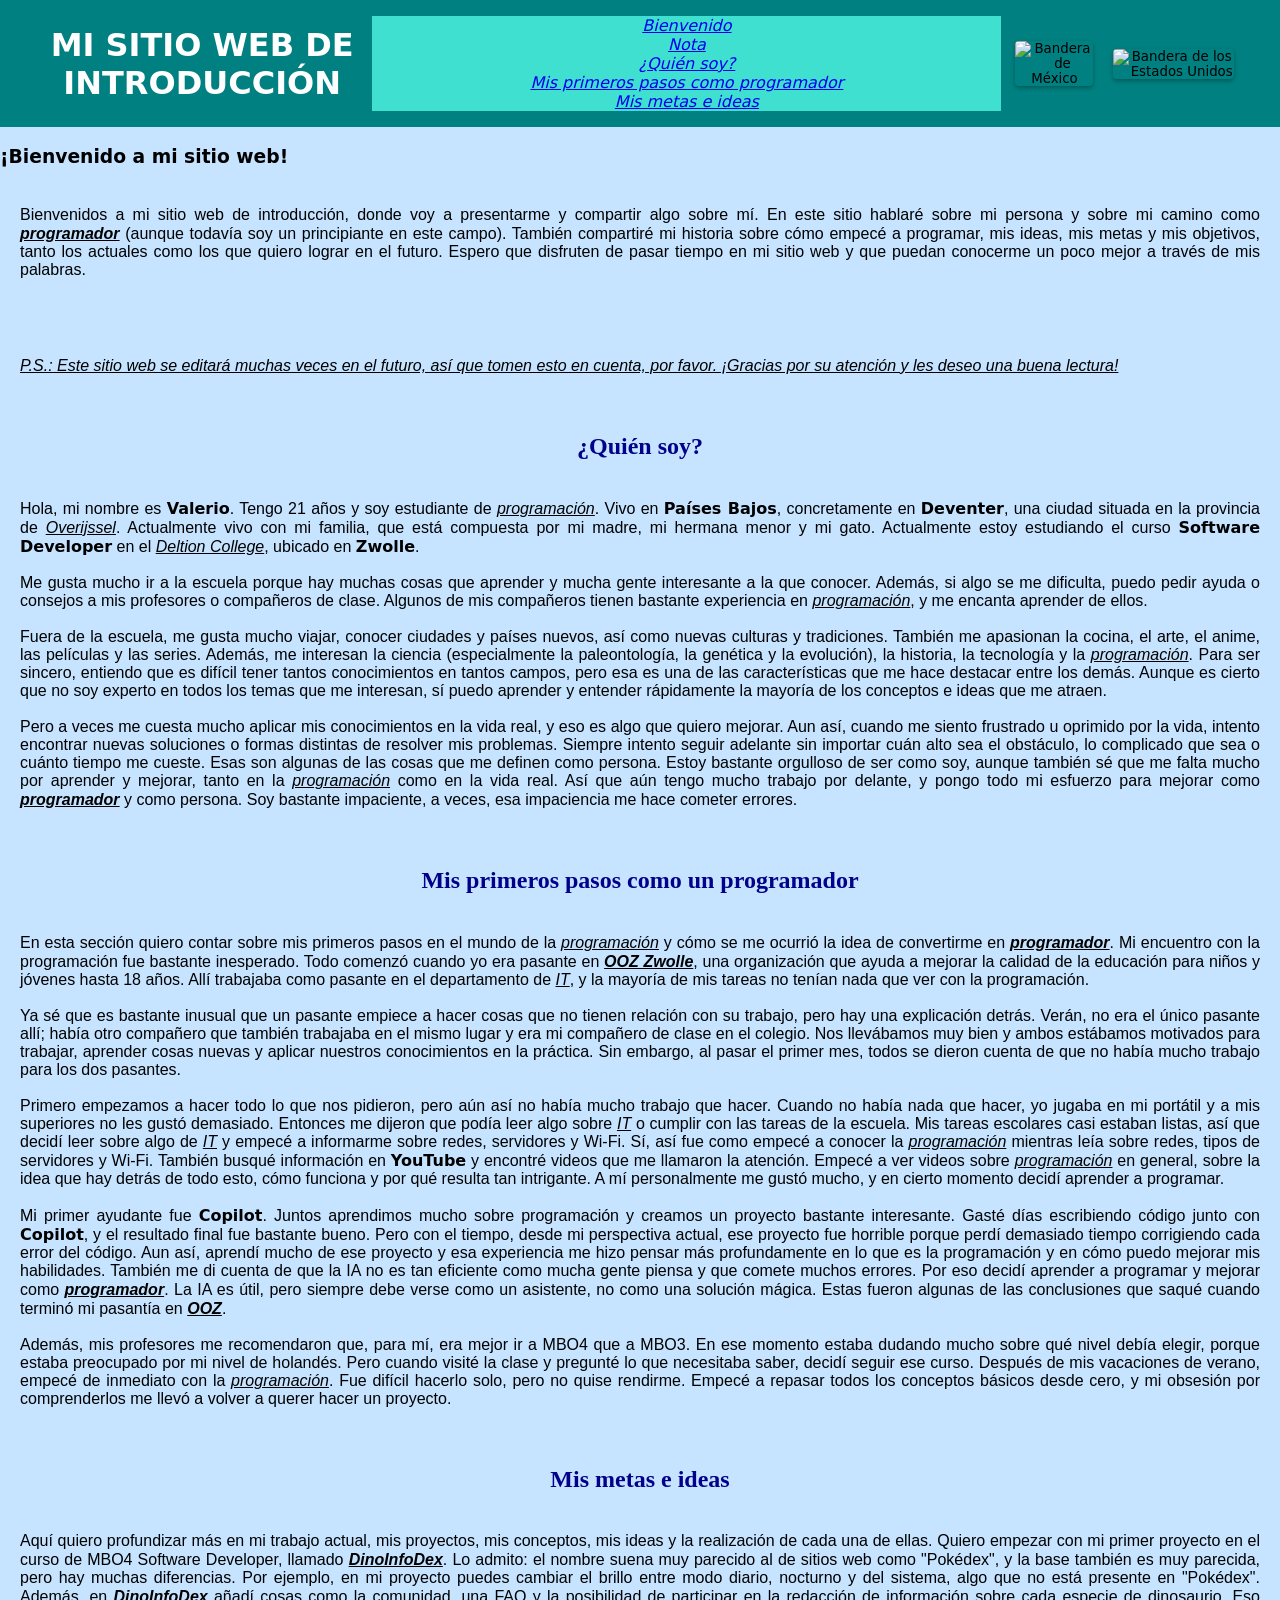
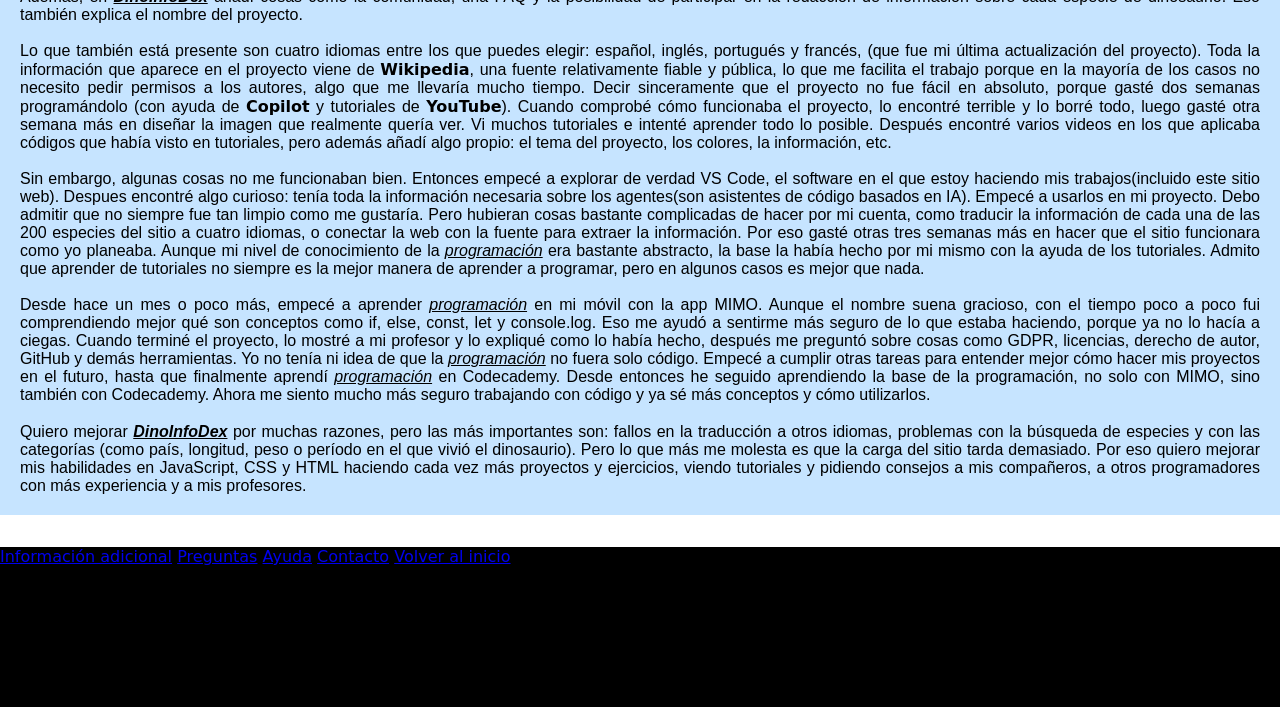
==== commit 82ff2f14: "Save all changes that I've been done during this day" ====
--- a/index.html
+++ b/index.html
@@ -32,6 +32,7 @@
     <section class="section" id="welcome">
       <article>
         <div id="bienvenido">
+          <br>
           <h1 data-section="welcome" data-value="title">¡Bienvenido a mi sitio web!</h1>
           <br>
           <p data-section="welcome" data-value="text">
@@ -52,7 +53,7 @@
         <div id="nota">
           <p>
             <em>
-              P.D.: Este sitio web se editará muchas veces en el futuro, así que tomen esto en cuenta, por favor.
+              P.S.: Este sitio web se editará muchas veces en el futuro, así que tomen esto en cuenta, por favor.
               ¡Gracias por su atención y les deseo una buena lectura!
             </em>
           </p>
@@ -72,7 +73,7 @@
             Hola, mi nombre es <strong>Valerio</strong>. Tengo 21 años y soy estudiante de <em>programación</em>.
             Vivo en <strong>Países Bajos</strong>, concretamente en <strong>Deventer</strong>, una ciudad situada en la provincia de <em>Overijssel</em>.
             Actualmente vivo con mi familia, que está compuesta por mi madre, mi hermana menor y mi gato.
-            Actualmente estoy estudiando <strong>desarrollo de software</strong> en el <em>Deltion College</em>, ubicado en <strong>Zwolle</strong>.
+            Actualmente estoy estudiando el curso <strong>Software Developer</strong> en el <em>Deltion College</em>, ubicado en <strong>Zwolle</strong>.
             <br><br>
             Me gusta mucho ir a la escuela porque hay muchas cosas que aprender y mucha gente interesante a la que conocer.
             Además, si algo se me dificulta, puedo pedir ayuda o consejos a mis profesores o compañeros de clase.
@@ -88,9 +89,9 @@
             Aun así, cuando me siento frustrado u oprimido por la vida, intento encontrar nuevas soluciones o formas distintas de resolver mis problemas.
             Siempre intento seguir adelante sin importar cuán alto sea el obstáculo, lo complicado que sea o cuánto tiempo me cueste.
             Esas son algunas de las cosas que me definen como persona.
-            Estoy bastante orgulloso de ser como soy, aunque también sé que me falta mucho por aprender y mejorar, tanto en la programación como en la vida real.
+            Estoy bastante orgulloso de ser como soy, aunque también sé que me falta mucho por aprender y mejorar, tanto en la <em>programación</em> como en la vida real.
             Así que aún tengo mucho trabajo por delante, y pongo todo mi esfuerzo para mejorar como <strong><em>programador</em></strong> y como persona.
-            Soy bastante impaciente y, a veces, esa impaciencia me hace cometer errores.
+            Soy bastante impaciente, a veces, esa impaciencia me hace cometer errores.
           </p>
         </div>
       </article>
@@ -102,12 +103,12 @@
     <section class="section" id="my first steps as an programmer">
       <article>
         <div id="mis-primeros-pasos">
-          <h2 data-section="my first steps as an programmer" data-value="title">Mis primeros pasos como programador</h2>
+          <h2 data-section="my first steps as an programmer" data-value="title">Mis primeros pasos como un programador</h2>
           <br>
           <p data-section="my first steps as an programmer" data-value="text">
             En esta sección quiero contar sobre mis primeros pasos en el mundo de la <em>programación</em> y cómo se me ocurrió la idea de convertirme en <strong><em>programador</em></strong>.
             Mi encuentro con la programación fue bastante inesperado. Todo comenzó cuando yo era pasante en <strong><em>OOZ Zwolle</em></strong>, una organización que ayuda a mejorar la calidad de la educación para niños y jóvenes hasta 18 años.
-            Allí trabajaba como pasante en el departamento de IT, y la mayoría de mis tareas no tenían nada que ver con la programación.
+            Allí trabajaba como pasante en el departamento de <em>IT</em>, y la mayoría de mis tareas no tenían nada que ver con la programación.
             <br><br>
             Ya sé que es bastante inusual que un pasante empiece a hacer cosas que no tienen relación con su trabajo, pero hay una explicación detrás.
             Verán, no era el único pasante allí; había otro compañero que también trabajaba en el mismo lugar y era mi compañero de clase en el colegio.
@@ -116,26 +117,26 @@
             <br><br>
             Primero empezamos a hacer todo lo que nos pidieron, pero aún así no había mucho trabajo que hacer.
             Cuando no había nada que hacer, yo jugaba en mi portátil y a mis superiores no les gustó demasiado.
-            Entonces me dijeron que podía leer algo sobre IT o cumplir con las tareas de la escuela.
-            Mis tareas escolares casi estaban listas, así que decidí leer sobre algo de IT y empecé a informarme sobre redes, servidores y Wi‑Fi.
-            Sí, así fue como empecé a conocer la programación mientras leía sobre redes, tipos de servidores y Wi‑Fi.
-            También busqué información en YouTube y encontré videos que me llamaron la atención.
-            Empecé a ver videos sobre programación en general, sobre la idea que hay detrás de todo esto, cómo funciona y por qué resulta tan intrigante.
+            Entonces me dijeron que podía leer algo sobre <em>IT</em> o cumplir con las tareas de la escuela.
+            Mis tareas escolares casi estaban listas, así que decidí leer sobre algo de <em>IT</em> y empecé a informarme sobre redes, servidores y Wi‑Fi.
+            Sí, así fue como empecé a conocer la <em>programación</em> mientras leía sobre redes, tipos de servidores y Wi‑Fi.
+            También busqué información en <strong>YouTube</strong> y encontré videos que me llamaron la atención.
+            Empecé a ver videos sobre <em>programación</em> en general, sobre la idea que hay detrás de todo esto, cómo funciona y por qué resulta tan intrigante.
             A mí personalmente me gustó mucho, y en cierto momento decidí aprender a programar.
             <br><br>
-            Mi primer ayudante fue Copilot. Juntos aprendimos mucho sobre programación y creamos un proyecto bastante interesante.
-            Gasté días escribiendo código junto con Copilot, y el resultado final fue bastante bueno.
+            Mi primer ayudante fue <strong>Copilot</strong>. Juntos aprendimos mucho sobre programación y creamos un proyecto bastante interesante.
+            Gasté días escribiendo código junto con <strong>Copilot</strong>, y el resultado final fue bastante bueno.
             Pero con el tiempo, desde mi perspectiva actual, ese proyecto fue horrible porque perdí demasiado tiempo corrigiendo cada error del código.
             Aun así, aprendí mucho de ese proyecto y esa experiencia me hizo pensar más profundamente en lo que es la programación y en cómo puedo mejorar mis habilidades.
             También me di cuenta de que la IA no es tan eficiente como mucha gente piensa y que comete muchos errores.
-            Por eso decidí aprender a programar y mejorar como programador.
+            Por eso decidí aprender a programar y mejorar como <strong><em>programador</em></strong>.
             La IA es útil, pero siempre debe verse como un asistente, no como una solución mágica.
-            Estas fueron algunas de las conclusiones que saqué cuando terminó mi pasantía en OOZ.
+            Estas fueron algunas de las conclusiones que saqué cuando terminó mi pasantía en <strong><em>OOZ</em></strong>.
             <br><br>
             Además, mis profesores me recomendaron que, para mí, era mejor ir a MBO4 que a MBO3.
             En ese momento estaba dudando mucho sobre qué nivel debía elegir, porque estaba preocupado por mi nivel de holandés.
             Pero cuando visité la clase y pregunté lo que necesitaba saber, decidí seguir ese curso.
-            Después de mis vacaciones de verano, empecé de inmediato con la programación.
+            Después de mis vacaciones de verano, empecé de inmediato con la <em>programación</em>.
             Fue difícil hacerlo solo, pero no quise rendirme.
             Empecé a repasar todos los conceptos básicos desde cero, y mi obsesión por comprenderlos me llevó a volver a querer hacer un proyecto.
           </p>
@@ -159,25 +160,25 @@
             Además, en <strong><em>DinoInfoDex</em></strong> añadí cosas como la comunidad, una FAQ y la posibilidad de participar en la redacción de información sobre cada especie de dinosaurio.
             Eso también explica el nombre del proyecto.
             <br><br>
-            Lo que también está presente son cuatro idiomas entre los que puedes elegir: español, inglés, portugués y francés, que fue mi última actualización del proyecto.
+            Lo que también está presente son cuatro idiomas entre los que puedes elegir: español, inglés, portugués y francés, (que fue mi última actualización del proyecto).
             Toda la información que aparece en el proyecto viene de <strong>Wikipedia</strong>, una fuente relativamente fiable y pública, lo que me facilita el trabajo porque en la mayoría de los casos no necesito pedir permisos a los autores, algo que me llevaría mucho tiempo.
-            Decir sinceramente que el proyecto no fue fácil en absoluto, porque gasté dos semanas programándolo (con ayuda de Copilot y tutoriales de <strong>YouTube</strong>).
-            Cuando comprobé cómo funcionaba el proyecto, lo encontré terrible y lo borré todo; luego gasté otra semana más en diseñar la imagen que realmente quería ver.
+            Decir sinceramente que el proyecto no fue fácil en absoluto, porque gasté dos semanas programándolo (con ayuda de <strong>Copilot</strong> y tutoriales de <strong>YouTube</strong>).
+            Cuando comprobé cómo funcionaba el proyecto, lo encontré terrible y lo borré todo, luego gasté otra semana más en diseñar la imagen que realmente quería ver.
             Vi muchos tutoriales e intenté aprender todo lo posible.
             Después encontré varios videos en los que aplicaba códigos que había visto en tutoriales, pero además añadí algo propio: el tema del proyecto, los colores, la información, etc.
             <br><br>
-            Sin embargo, algunas cosas no me funcionaban bien. Entonces empecé a explorar de verdad VS Code, el software en el que estoy haciendo mis trabajos, incluido este sitio web, y encontré algo curioso: tenía toda la información necesaria sobre los agentes y editores de código basados en IA.
-            Empecé a usarlos en mi proyecto; admito que no siempre fue tan limpio como me gustaría, pero hubo cosas bastante complicadas de hacer por mi cuenta, como traducir la información de cada una de las 200 especies del sitio a cuatro idiomas, o conectar la web con la fuente para extraer la información.
+            Sin embargo, algunas cosas no me funcionaban bien. Entonces empecé a explorar de verdad VS Code, el software en el que estoy haciendo mis trabajos(incluido este sitio web). Despues encontré algo curioso: tenía toda la información necesaria sobre los agentes(son asistentes de código basados en IA).
+            Empecé a usarlos en mi proyecto. Debo admitir que no siempre fue tan limpio como me gustaría. Pero hubieran cosas bastante complicadas de hacer por mi cuenta, como traducir la información de cada una de las 200 especies del sitio a cuatro idiomas, o conectar la web con la fuente para extraer la información.
             Por eso gasté otras tres semanas más en hacer que el sitio funcionara como yo planeaba.
-            Aunque mi nivel de conocimiento de la programación era bastante abstracto, la base la había hecho por mi mismo con la ayuda de los tutoriales.
+            Aunque mi nivel de conocimiento de la <em>programación</em> era bastante abstracto, la base la había hecho por mi mismo con la ayuda de los tutoriales.
             Admito que aprender de tutoriales no siempre es la mejor manera de aprender a programar, pero en algunos casos es mejor que nada.
             <br><br>
-            Desde hace un mes o poco más, empecé a aprender programación en mi móvil con la app MIMO.
+            Desde hace un mes o poco más, empecé a aprender <em>programación</em> en mi móvil con la app MIMO.
             Aunque el nombre suena gracioso, con el tiempo poco a poco fui comprendiendo mejor qué son conceptos como if, else, const, let y console.log.
             Eso me ayudó a sentirme más seguro de lo que estaba haciendo, porque ya no lo hacía a ciegas.
-            Cuando terminé el proyecto, lo mostré a mi profesor y lo expliqué como lo había hecho; después me preguntó sobre cosas como GDPR, licencias, derecho de autor, GitHub y demás herramientas.
-            Yo no tenía ni idea de que la programación no fuera solo código.
-            Empecé a cumplir otras tareas para entender mejor cómo hacer mis proyectos en el futuro, hasta que finalmente aprendí programación en Codecademy.
+            Cuando terminé el proyecto, lo mostré a mi profesor y lo expliqué como lo había hecho, después me preguntó sobre cosas como GDPR, licencias, derecho de autor, GitHub y demás herramientas.
+            Yo no tenía ni idea de que la <em>programación</em> no fuera solo código.
+            Empecé a cumplir otras tareas para entender mejor cómo hacer mis proyectos en el futuro, hasta que finalmente aprendí <em>programación</em> en Codecademy.
             Desde entonces he seguido aprendiendo la base de la programación, no solo con MIMO, sino también con Codecademy.
             Ahora me siento mucho más seguro trabajando con código y ya sé más conceptos y cómo utilizarlos.
             <br><br>
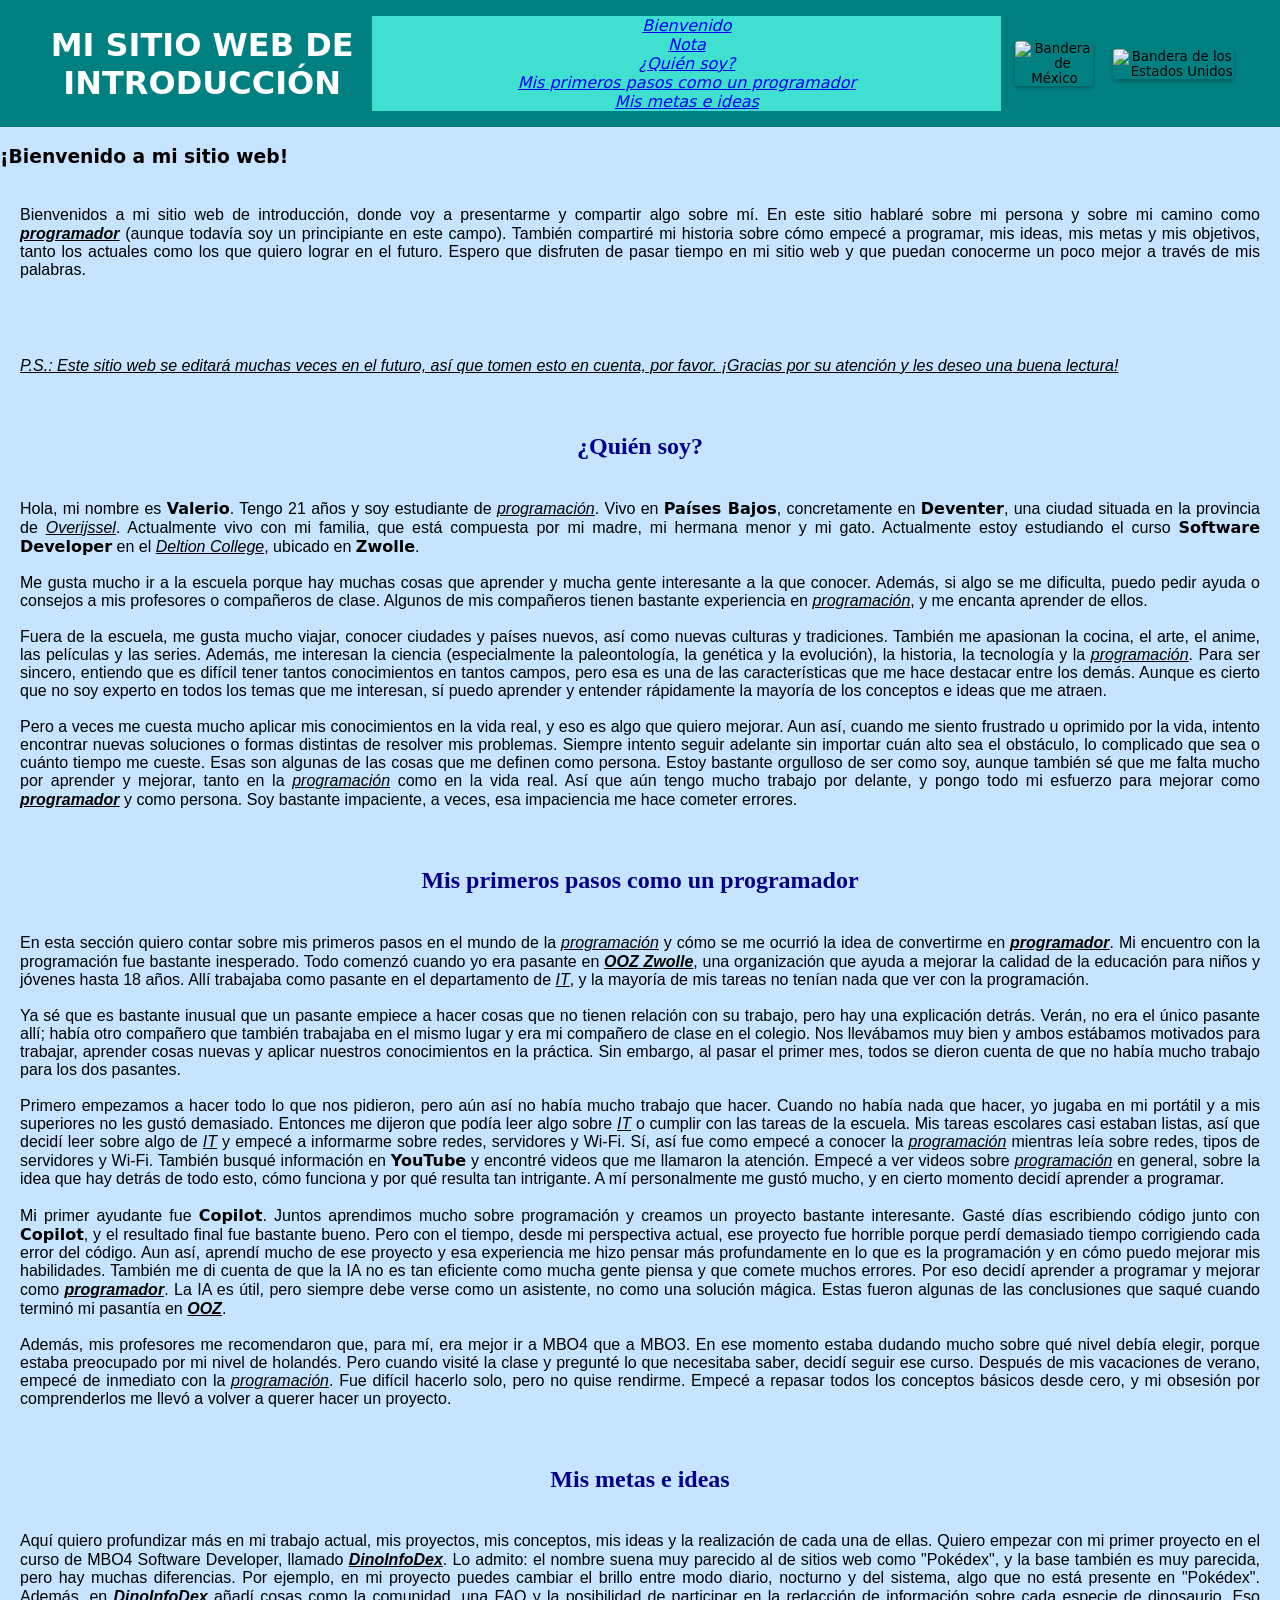
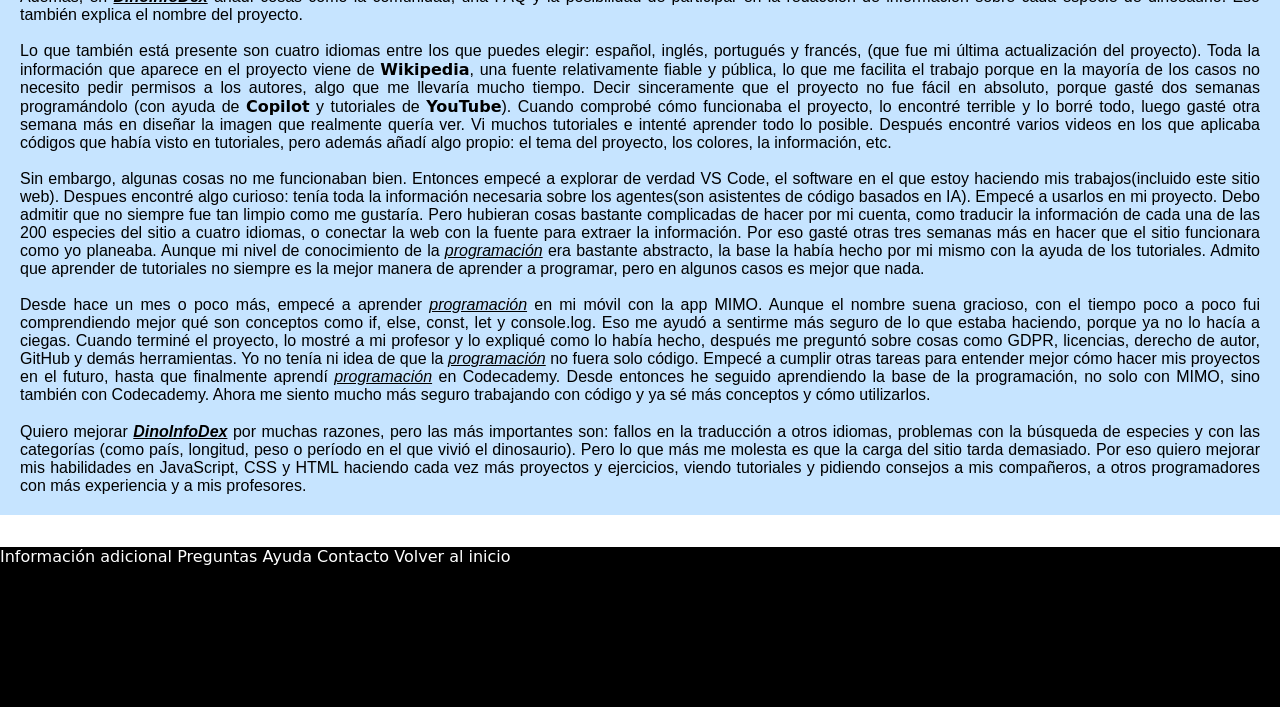
==== commit 02b25a7e: "Save all changes that I've been done today" ====
--- a/index.html
+++ b/index.html
@@ -1,206 +1,206 @@
 <!DOCTYPE html>
 <html lang="es">
-<head>
-  <meta charset="UTF-8">
-  <meta name="viewport" content="width=device-width, initial-scale=1.0">
-  <title>Mi sitio web de introducción</title>
-  <link href="/main-page style.css" rel="stylesheet">
-</head>
-<body>
-  <header class="header">
-    <h1 class="title">Mi sitio web de introducción</h1>
-    <nav class="menu">
-      <ul>
-        <li><a href="#bienvenido" data-section="header" data-value="welcome">Bienvenido</a></li>
-        <li><a href="#nota" data-section="header" data-value="note">Nota</a></li>
-        <li><a href="#quien-soy" data-section="header" data-value="who I am?">¿Quién soy?</a></li>
-        <li><a href="#mis-primeros-pasos" data-section="header" data-value="my first steps as an programmer">Mis primeros pasos como programador</a></li>
-        <li><a href="#mis-metas-y-mis-ideas" data-section="header" data-value="my goals and my ideas">Mis metas e ideas</a></li>
-      </ul>
-    </nav>
-    <div class="idiomas">
-      <button class="lang-button active" onclick="location.href='Sitio web introducción/idiomas/es.json/'">
-        <img src="https://flagcdn.com/w40/mx.png" alt="Bandera de México" class="flag-icon">
-      </button>
-      <button class="lang-button" onclick="location.href='Sitio web introducción/idiomas/en.json/'">
-        <img src="https://flagcdn.com/w40/us.png" alt="Bandera de los Estados Unidos" class="flag-icon">
-      </button>
-    </div>
-  </header>
-
-  <main class="main">
-    <section class="section" id="welcome">
-      <article>
-        <div id="bienvenido">
-          <br>
-          <h1 data-section="welcome" data-value="title">¡Bienvenido a mi sitio web!</h1>
-          <br>
-          <p data-section="welcome" data-value="text">
-            Bienvenidos a mi sitio web de introducción, donde voy a presentarme y compartir algo sobre mí.
-            En este sitio hablaré sobre mi persona y sobre mi camino como <strong><em>programador</em></strong> (aunque todavía soy un principiante en este campo).
-            También compartiré mi historia sobre cómo empecé a programar, mis ideas, mis metas y mis objetivos, tanto los actuales como los que quiero lograr en el futuro.
-            Espero que disfruten de pasar tiempo en mi sitio web y que puedan conocerme un poco mejor a través de mis palabras.
-          </p>
-        </div>
-      </article>
-    </section>
-
-    <br>
-    <br>
-
-    <section class="section" id="note">
-      <article>
-        <div id="nota">
-          <p>
-            <em>
-              P.S.: Este sitio web se editará muchas veces en el futuro, así que tomen esto en cuenta, por favor.
-              ¡Gracias por su atención y les deseo una buena lectura!
-            </em>
-          </p>
-        </div>
-      </article>
-    </section>
-
-    <br>
-    <br>
-
-    <section class="section" id="who I am?">
-      <article>
-        <div id="quien-soy">
-          <h2 data-section="who I am?" data-value="title">¿Quién soy?</h2>
-          <br>
-          <p data-section="who I am?" data-value="text">
-            Hola, mi nombre es <strong>Valerio</strong>. Tengo 21 años y soy estudiante de <em>programación</em>.
-            Vivo en <strong>Países Bajos</strong>, concretamente en <strong>Deventer</strong>, una ciudad situada en la provincia de <em>Overijssel</em>.
-            Actualmente vivo con mi familia, que está compuesta por mi madre, mi hermana menor y mi gato.
-            Actualmente estoy estudiando el curso <strong>Software Developer</strong> en el <em>Deltion College</em>, ubicado en <strong>Zwolle</strong>.
-            <br><br>
-            Me gusta mucho ir a la escuela porque hay muchas cosas que aprender y mucha gente interesante a la que conocer.
-            Además, si algo se me dificulta, puedo pedir ayuda o consejos a mis profesores o compañeros de clase.
-            Algunos de mis compañeros tienen bastante experiencia en <em>programación</em>, y me encanta aprender de ellos.
-            <br><br>
-            Fuera de la escuela, me gusta mucho viajar, conocer ciudades y países nuevos, así como nuevas culturas y tradiciones.
-            También me apasionan la cocina, el arte, el anime, las películas y las series.
-            Además, me interesan la ciencia (especialmente la paleontología, la genética y la evolución), la historia, la tecnología y la <em>programación</em>.
-            Para ser sincero, entiendo que es difícil tener tantos conocimientos en tantos campos, pero esa es una de las características que me hace destacar entre los demás.
-            Aunque es cierto que no soy experto en todos los temas que me interesan, sí puedo aprender y entender rápidamente la mayoría de los conceptos e ideas que me atraen.
-            <br><br>
-            Pero a veces me cuesta mucho aplicar mis conocimientos en la vida real, y eso es algo que quiero mejorar.
-            Aun así, cuando me siento frustrado u oprimido por la vida, intento encontrar nuevas soluciones o formas distintas de resolver mis problemas.
-            Siempre intento seguir adelante sin importar cuán alto sea el obstáculo, lo complicado que sea o cuánto tiempo me cueste.
-            Esas son algunas de las cosas que me definen como persona.
-            Estoy bastante orgulloso de ser como soy, aunque también sé que me falta mucho por aprender y mejorar, tanto en la <em>programación</em> como en la vida real.
-            Así que aún tengo mucho trabajo por delante, y pongo todo mi esfuerzo para mejorar como <strong><em>programador</em></strong> y como persona.
-            Soy bastante impaciente, a veces, esa impaciencia me hace cometer errores.
-          </p>
-        </div>
-      </article>
-    </section>
-
-    <br>
-    <br>
-
-    <section class="section" id="my first steps as an programmer">
-      <article>
-        <div id="mis-primeros-pasos">
-          <h2 data-section="my first steps as an programmer" data-value="title">Mis primeros pasos como un programador</h2>
-          <br>
-          <p data-section="my first steps as an programmer" data-value="text">
-            En esta sección quiero contar sobre mis primeros pasos en el mundo de la <em>programación</em> y cómo se me ocurrió la idea de convertirme en <strong><em>programador</em></strong>.
-            Mi encuentro con la programación fue bastante inesperado. Todo comenzó cuando yo era pasante en <strong><em>OOZ Zwolle</em></strong>, una organización que ayuda a mejorar la calidad de la educación para niños y jóvenes hasta 18 años.
-            Allí trabajaba como pasante en el departamento de <em>IT</em>, y la mayoría de mis tareas no tenían nada que ver con la programación.
-            <br><br>
-            Ya sé que es bastante inusual que un pasante empiece a hacer cosas que no tienen relación con su trabajo, pero hay una explicación detrás.
-            Verán, no era el único pasante allí; había otro compañero que también trabajaba en el mismo lugar y era mi compañero de clase en el colegio.
-            Nos llevábamos muy bien y ambos estábamos motivados para trabajar, aprender cosas nuevas y aplicar nuestros conocimientos en la práctica.
-            Sin embargo, al pasar el primer mes, todos se dieron cuenta de que no había mucho trabajo para los dos pasantes.
-            <br><br>
-            Primero empezamos a hacer todo lo que nos pidieron, pero aún así no había mucho trabajo que hacer.
-            Cuando no había nada que hacer, yo jugaba en mi portátil y a mis superiores no les gustó demasiado.
-            Entonces me dijeron que podía leer algo sobre <em>IT</em> o cumplir con las tareas de la escuela.
-            Mis tareas escolares casi estaban listas, así que decidí leer sobre algo de <em>IT</em> y empecé a informarme sobre redes, servidores y Wi‑Fi.
-            Sí, así fue como empecé a conocer la <em>programación</em> mientras leía sobre redes, tipos de servidores y Wi‑Fi.
-            También busqué información en <strong>YouTube</strong> y encontré videos que me llamaron la atención.
-            Empecé a ver videos sobre <em>programación</em> en general, sobre la idea que hay detrás de todo esto, cómo funciona y por qué resulta tan intrigante.
-            A mí personalmente me gustó mucho, y en cierto momento decidí aprender a programar.
-            <br><br>
-            Mi primer ayudante fue <strong>Copilot</strong>. Juntos aprendimos mucho sobre programación y creamos un proyecto bastante interesante.
-            Gasté días escribiendo código junto con <strong>Copilot</strong>, y el resultado final fue bastante bueno.
-            Pero con el tiempo, desde mi perspectiva actual, ese proyecto fue horrible porque perdí demasiado tiempo corrigiendo cada error del código.
-            Aun así, aprendí mucho de ese proyecto y esa experiencia me hizo pensar más profundamente en lo que es la programación y en cómo puedo mejorar mis habilidades.
-            También me di cuenta de que la IA no es tan eficiente como mucha gente piensa y que comete muchos errores.
-            Por eso decidí aprender a programar y mejorar como <strong><em>programador</em></strong>.
-            La IA es útil, pero siempre debe verse como un asistente, no como una solución mágica.
-            Estas fueron algunas de las conclusiones que saqué cuando terminó mi pasantía en <strong><em>OOZ</em></strong>.
-            <br><br>
-            Además, mis profesores me recomendaron que, para mí, era mejor ir a MBO4 que a MBO3.
-            En ese momento estaba dudando mucho sobre qué nivel debía elegir, porque estaba preocupado por mi nivel de holandés.
-            Pero cuando visité la clase y pregunté lo que necesitaba saber, decidí seguir ese curso.
-            Después de mis vacaciones de verano, empecé de inmediato con la <em>programación</em>.
-            Fue difícil hacerlo solo, pero no quise rendirme.
-            Empecé a repasar todos los conceptos básicos desde cero, y mi obsesión por comprenderlos me llevó a volver a querer hacer un proyecto.
-          </p>
-        </div>
-      </article>
-    </section>
-
-    <br>
-    <br>
-
-    <section class="section" id="my goals and ideas">
-      <article>
-        <div id="mis-metas-y-mis-ideas">
-          <h2 data-section="my goals and ideas" data-value="title">Mis metas e ideas</h2>
-          <br>
-          <p data-section="my goals and ideas">
-            Aquí quiero profundizar más en mi trabajo actual, mis proyectos, mis conceptos, mis ideas y la realización de cada una de ellas.
-            Quiero empezar con mi primer proyecto en el curso de MBO4 Software Developer, llamado <strong><em>DinoInfoDex</em></strong>.
-            Lo admito: el nombre suena muy parecido al de sitios web como "Pokédex", y la base también es muy parecida, pero hay muchas diferencias.
-            Por ejemplo, en mi proyecto puedes cambiar el brillo entre modo diario, nocturno y del sistema, algo que no está presente en "Pokédex".
-            Además, en <strong><em>DinoInfoDex</em></strong> añadí cosas como la comunidad, una FAQ y la posibilidad de participar en la redacción de información sobre cada especie de dinosaurio.
-            Eso también explica el nombre del proyecto.
-            <br><br>
-            Lo que también está presente son cuatro idiomas entre los que puedes elegir: español, inglés, portugués y francés, (que fue mi última actualización del proyecto).
-            Toda la información que aparece en el proyecto viene de <strong>Wikipedia</strong>, una fuente relativamente fiable y pública, lo que me facilita el trabajo porque en la mayoría de los casos no necesito pedir permisos a los autores, algo que me llevaría mucho tiempo.
-            Decir sinceramente que el proyecto no fue fácil en absoluto, porque gasté dos semanas programándolo (con ayuda de <strong>Copilot</strong> y tutoriales de <strong>YouTube</strong>).
-            Cuando comprobé cómo funcionaba el proyecto, lo encontré terrible y lo borré todo, luego gasté otra semana más en diseñar la imagen que realmente quería ver.
-            Vi muchos tutoriales e intenté aprender todo lo posible.
-            Después encontré varios videos en los que aplicaba códigos que había visto en tutoriales, pero además añadí algo propio: el tema del proyecto, los colores, la información, etc.
-            <br><br>
-            Sin embargo, algunas cosas no me funcionaban bien. Entonces empecé a explorar de verdad VS Code, el software en el que estoy haciendo mis trabajos(incluido este sitio web). Despues encontré algo curioso: tenía toda la información necesaria sobre los agentes(son asistentes de código basados en IA).
-            Empecé a usarlos en mi proyecto. Debo admitir que no siempre fue tan limpio como me gustaría. Pero hubieran cosas bastante complicadas de hacer por mi cuenta, como traducir la información de cada una de las 200 especies del sitio a cuatro idiomas, o conectar la web con la fuente para extraer la información.
-            Por eso gasté otras tres semanas más en hacer que el sitio funcionara como yo planeaba.
-            Aunque mi nivel de conocimiento de la <em>programación</em> era bastante abstracto, la base la había hecho por mi mismo con la ayuda de los tutoriales.
-            Admito que aprender de tutoriales no siempre es la mejor manera de aprender a programar, pero en algunos casos es mejor que nada.
-            <br><br>
-            Desde hace un mes o poco más, empecé a aprender <em>programación</em> en mi móvil con la app MIMO.
-            Aunque el nombre suena gracioso, con el tiempo poco a poco fui comprendiendo mejor qué son conceptos como if, else, const, let y console.log.
-            Eso me ayudó a sentirme más seguro de lo que estaba haciendo, porque ya no lo hacía a ciegas.
-            Cuando terminé el proyecto, lo mostré a mi profesor y lo expliqué como lo había hecho, después me preguntó sobre cosas como GDPR, licencias, derecho de autor, GitHub y demás herramientas.
-            Yo no tenía ni idea de que la <em>programación</em> no fuera solo código.
-            Empecé a cumplir otras tareas para entender mejor cómo hacer mis proyectos en el futuro, hasta que finalmente aprendí <em>programación</em> en Codecademy.
-            Desde entonces he seguido aprendiendo la base de la programación, no solo con MIMO, sino también con Codecademy.
-            Ahora me siento mucho más seguro trabajando con código y ya sé más conceptos y cómo utilizarlos.
-            <br><br>
-            Quiero mejorar <strong><em>DinoInfoDex</em></strong> por muchas razones, pero las más importantes son: fallos en la traducción a otros idiomas, problemas con la búsqueda de especies y con las categorías (como país, longitud, peso o período en el que vivió el dinosaurio).
-            Pero lo que más me molesta es que la carga del sitio tarda demasiado.
-            Por eso quiero mejorar mis habilidades en JavaScript, CSS y HTML haciendo cada vez más proyectos y ejercicios, viendo tutoriales y pidiendo consejos a mis compañeros, a otros programadores con más experiencia y a mis profesores.
-          </p>
-        </div>
-      </article>
-    </section>
-  </main>
-
-  <footer class="footer">
-    <div class="Info addicional">
-      <a href="#">Información adicional</a>
-      <a href="#">Preguntas</a>
-      <a href="#">Ayuda</a>
-      <a href="./Contacto.html" target="_blank">Contacto</a>
-      <a href="#">Volver al inicio</a>
-    </div>
-  </footer>
-
-  <script src="app.js" defer></script>
-</body>
+  <head>
+    <meta charset="UTF-8">
+    <meta name="viewport" content="width=device-width, initial-scale=1.0">
+    <title>Mi sitio web de introducción</title>
+    <link href="/main-page style.css" rel="stylesheet">
+  </head>
+  <body>
+    <header class="header">
+      <h1 class="title">Mi sitio web de introducción</h1>
+      <nav class="menu">
+        <ul>
+          <li><a href="#bienvenido" data-section="header" data-value="welcome">Bienvenido</a></li>
+          <li><a href="#nota" data-section="header" data-value="note">Nota</a></li>
+          <li><a href="#quien-soy" data-section="header" data-value="who I am?">¿Quién soy?</a></li>
+          <li><a href="#mis-primeros-pasos" data-section="header" data-value="my first steps as an programmer">Mis primeros pasos como un programador</a></li>
+          <li><a href="#mis-metas-y-mis-ideas" data-section="header" data-value="my goals and my ideas">Mis metas e ideas</a></li>
+        </ul>
+      </nav>
+      <div class="idiomas">
+        <button class="lang-button active" data-idioma="es" onclick="location.href='Sitio web introducción/idiomas/es.json/'">
+          <img src="https://flagcdn.com/w40/mx.png" alt="Bandera de México" class="flag-icon">
+        </button>
+        <button class="lang-button" data-idioma="en" onclick="location.href='Sitio web introducción/idiomas/en.json/'">
+          <img src="https://flagcdn.com/w40/us.png" alt="Bandera de los Estados Unidos" class="flag-icon">
+        </button>
+      </div>
+    </header>
+
+    <main class="main">
+      <section class="section" id="welcome">
+        <article>
+          <div id="bienvenido">
+            <br>
+            <h1 data-section="welcome" data-value="title">¡Bienvenido a mi sitio web!</h1>
+            <br>
+            <p data-section="welcome" data-value="text">
+              Bienvenidos a mi sitio web de introducción, donde voy a presentarme y compartir algo sobre mí.
+              En este sitio hablaré sobre mi persona y sobre mi camino como <strong><em>programador</em></strong> (aunque todavía soy un principiante en este campo).
+              También compartiré mi historia sobre cómo empecé a programar, mis ideas, mis metas y mis objetivos, tanto los actuales como los que quiero lograr en el futuro.
+              Espero que disfruten de pasar tiempo en mi sitio web y que puedan conocerme un poco mejor a través de mis palabras.
+            </p>
+          </div>
+        </article>
+      </section>
+
+      <br>
+      <br>
+
+      <section class="section" id="note">
+        <article>
+          <div id="nota">
+            <p>
+              <em>
+                P.S.: Este sitio web se editará muchas veces en el futuro, así que tomen esto en cuenta, por favor.
+                ¡Gracias por su atención y les deseo una buena lectura!
+              </em>
+            </p>
+          </div>
+        </article>
+      </section>
+
+      <br>
+      <br>
+
+      <section class="section" id="who I am?">
+        <article>
+          <div id="quien-soy">
+            <h2 data-section="who I am?" data-value="title">¿Quién soy?</h2>
+            <br>
+            <p data-section="who I am?" data-value="text">
+              Hola, mi nombre es <strong>Valerio</strong>. Tengo 21 años y soy estudiante de <em>programación</em>.
+              Vivo en <strong>Países Bajos</strong>, concretamente en <strong>Deventer</strong>, una ciudad situada en la provincia de <em>Overijssel</em>.
+              Actualmente vivo con mi familia, que está compuesta por mi madre, mi hermana menor y mi gato.
+              Actualmente estoy estudiando el curso <strong>Software Developer</strong> en el <em>Deltion College</em>, ubicado en <strong>Zwolle</strong>.
+              <br><br>
+              Me gusta mucho ir a la escuela porque hay muchas cosas que aprender y mucha gente interesante a la que conocer.
+              Además, si algo se me dificulta, puedo pedir ayuda o consejos a mis profesores o compañeros de clase.
+              Algunos de mis compañeros tienen bastante experiencia en <em>programación</em>, y me encanta aprender de ellos.
+              <br><br>
+              Fuera de la escuela, me gusta mucho viajar, conocer ciudades y países nuevos, así como nuevas culturas y tradiciones.
+              También me apasionan la cocina, el arte, el anime, las películas y las series.
+              Además, me interesan la ciencia (especialmente la paleontología, la genética y la evolución), la historia, la tecnología y la <em>programación</em>.
+              Para ser sincero, entiendo que es difícil tener tantos conocimientos en tantos campos, pero esa es una de las características que me hace destacar entre los demás.
+              Aunque es cierto que no soy experto en todos los temas que me interesan, sí puedo aprender y entender rápidamente la mayoría de los conceptos e ideas que me atraen.
+              <br><br>
+              Pero a veces me cuesta mucho aplicar mis conocimientos en la vida real, y eso es algo que quiero mejorar.
+              Aun así, cuando me siento frustrado u oprimido por la vida, intento encontrar nuevas soluciones o formas distintas de resolver mis problemas.
+              Siempre intento seguir adelante sin importar cuán alto sea el obstáculo, lo complicado que sea o cuánto tiempo me cueste.
+              Esas son algunas de las cosas que me definen como persona.
+              Estoy bastante orgulloso de ser como soy, aunque también sé que me falta mucho por aprender y mejorar, tanto en la <em>programación</em> como en la vida real.
+              Así que aún tengo mucho trabajo por delante, y pongo todo mi esfuerzo para mejorar como <strong><em>programador</em></strong> y como persona.
+              Soy bastante impaciente, a veces, esa impaciencia me hace cometer errores.
+            </p>
+          </div>
+        </article>
+      </section>
+
+      <br>
+      <br>
+
+      <section class="section" id="my first steps as an programmer">
+        <article>
+          <div id="mis-primeros-pasos">
+            <h2 data-section="my first steps as an programmer" data-value="title">Mis primeros pasos como un programador</h2>
+            <br>
+            <p data-section="my first steps as an programmer" data-value="text">
+              En esta sección quiero contar sobre mis primeros pasos en el mundo de la <em>programación</em> y cómo se me ocurrió la idea de convertirme en <strong><em>programador</em></strong>.
+              Mi encuentro con la programación fue bastante inesperado. Todo comenzó cuando yo era pasante en <strong><em>OOZ Zwolle</em></strong>, una organización que ayuda a mejorar la calidad de la educación para niños y jóvenes hasta 18 años.
+              Allí trabajaba como pasante en el departamento de <em>IT</em>, y la mayoría de mis tareas no tenían nada que ver con la programación.
+              <br><br>
+              Ya sé que es bastante inusual que un pasante empiece a hacer cosas que no tienen relación con su trabajo, pero hay una explicación detrás.
+              Verán, no era el único pasante allí; había otro compañero que también trabajaba en el mismo lugar y era mi compañero de clase en el colegio.
+              Nos llevábamos muy bien y ambos estábamos motivados para trabajar, aprender cosas nuevas y aplicar nuestros conocimientos en la práctica.
+              Sin embargo, al pasar el primer mes, todos se dieron cuenta de que no había mucho trabajo para los dos pasantes.
+              <br><br>
+              Primero empezamos a hacer todo lo que nos pidieron, pero aún así no había mucho trabajo que hacer.
+              Cuando no había nada que hacer, yo jugaba en mi portátil y a mis superiores no les gustó demasiado.
+              Entonces me dijeron que podía leer algo sobre <em>IT</em> o cumplir con las tareas de la escuela.
+              Mis tareas escolares casi estaban listas, así que decidí leer sobre algo de <em>IT</em> y empecé a informarme sobre redes, servidores y Wi‑Fi.
+              Sí, así fue como empecé a conocer la <em>programación</em> mientras leía sobre redes, tipos de servidores y Wi‑Fi.
+              También busqué información en <strong>YouTube</strong> y encontré videos que me llamaron la atención.
+              Empecé a ver videos sobre <em>programación</em> en general, sobre la idea que hay detrás de todo esto, cómo funciona y por qué resulta tan intrigante.
+              A mí personalmente me gustó mucho, y en cierto momento decidí aprender a programar.
+              <br><br>
+              Mi primer ayudante fue <strong>Copilot</strong>. Juntos aprendimos mucho sobre programación y creamos un proyecto bastante interesante.
+              Gasté días escribiendo código junto con <strong>Copilot</strong>, y el resultado final fue bastante bueno.
+              Pero con el tiempo, desde mi perspectiva actual, ese proyecto fue horrible porque perdí demasiado tiempo corrigiendo cada error del código.
+              Aun así, aprendí mucho de ese proyecto y esa experiencia me hizo pensar más profundamente en lo que es la programación y en cómo puedo mejorar mis habilidades.
+              También me di cuenta de que la IA no es tan eficiente como mucha gente piensa y que comete muchos errores.
+              Por eso decidí aprender a programar y mejorar como <strong><em>programador</em></strong>.
+              La IA es útil, pero siempre debe verse como un asistente, no como una solución mágica.
+              Estas fueron algunas de las conclusiones que saqué cuando terminó mi pasantía en <strong><em>OOZ</em></strong>.
+              <br><br>
+              Además, mis profesores me recomendaron que, para mí, era mejor ir a MBO4 que a MBO3.
+              En ese momento estaba dudando mucho sobre qué nivel debía elegir, porque estaba preocupado por mi nivel de holandés.
+              Pero cuando visité la clase y pregunté lo que necesitaba saber, decidí seguir ese curso.
+              Después de mis vacaciones de verano, empecé de inmediato con la <em>programación</em>.
+              Fue difícil hacerlo solo, pero no quise rendirme.
+              Empecé a repasar todos los conceptos básicos desde cero, y mi obsesión por comprenderlos me llevó a volver a querer hacer un proyecto.
+            </p>
+          </div>
+        </article>
+      </section>
+
+      <br>
+      <br>
+
+      <section class="section" id="my goals and ideas">
+        <article>
+          <div id="mis-metas-y-mis-ideas">
+            <h2 data-section="my goals and ideas" data-value="title">Mis metas e ideas</h2>
+            <br>
+            <p data-section="my goals and ideas">
+              Aquí quiero profundizar más en mi trabajo actual, mis proyectos, mis conceptos, mis ideas y la realización de cada una de ellas.
+              Quiero empezar con mi primer proyecto en el curso de MBO4 Software Developer, llamado <strong><em>DinoInfoDex</em></strong>.
+              Lo admito: el nombre suena muy parecido al de sitios web como "Pokédex", y la base también es muy parecida, pero hay muchas diferencias.
+              Por ejemplo, en mi proyecto puedes cambiar el brillo entre modo diario, nocturno y del sistema, algo que no está presente en "Pokédex".
+              Además, en <strong><em>DinoInfoDex</em></strong> añadí cosas como la comunidad, una FAQ y la posibilidad de participar en la redacción de información sobre cada especie de dinosaurio.
+              Eso también explica el nombre del proyecto.
+              <br><br>
+              Lo que también está presente son cuatro idiomas entre los que puedes elegir: español, inglés, portugués y francés, (que fue mi última actualización del proyecto).
+              Toda la información que aparece en el proyecto viene de <strong>Wikipedia</strong>, una fuente relativamente fiable y pública, lo que me facilita el trabajo porque en la mayoría de los casos no necesito pedir permisos a los autores, algo que me llevaría mucho tiempo.
+              Decir sinceramente que el proyecto no fue fácil en absoluto, porque gasté dos semanas programándolo (con ayuda de <strong>Copilot</strong> y tutoriales de <strong>YouTube</strong>).
+              Cuando comprobé cómo funcionaba el proyecto, lo encontré terrible y lo borré todo, luego gasté otra semana más en diseñar la imagen que realmente quería ver.
+              Vi muchos tutoriales e intenté aprender todo lo posible.
+              Después encontré varios videos en los que aplicaba códigos que había visto en tutoriales, pero además añadí algo propio: el tema del proyecto, los colores, la información, etc.
+              <br><br>
+              Sin embargo, algunas cosas no me funcionaban bien. Entonces empecé a explorar de verdad VS Code, el software en el que estoy haciendo mis trabajos(incluido este sitio web). Despues encontré algo curioso: tenía toda la información necesaria sobre los agentes(son asistentes de código basados en IA).
+              Empecé a usarlos en mi proyecto. Debo admitir que no siempre fue tan limpio como me gustaría. Pero hubieran cosas bastante complicadas de hacer por mi cuenta, como traducir la información de cada una de las 200 especies del sitio a cuatro idiomas, o conectar la web con la fuente para extraer la información.
+              Por eso gasté otras tres semanas más en hacer que el sitio funcionara como yo planeaba.
+              Aunque mi nivel de conocimiento de la <em>programación</em> era bastante abstracto, la base la había hecho por mi mismo con la ayuda de los tutoriales.
+              Admito que aprender de tutoriales no siempre es la mejor manera de aprender a programar, pero en algunos casos es mejor que nada.
+              <br><br>
+              Desde hace un mes o poco más, empecé a aprender <em>programación</em> en mi móvil con la app MIMO.
+              Aunque el nombre suena gracioso, con el tiempo poco a poco fui comprendiendo mejor qué son conceptos como if, else, const, let y console.log.
+              Eso me ayudó a sentirme más seguro de lo que estaba haciendo, porque ya no lo hacía a ciegas.
+              Cuando terminé el proyecto, lo mostré a mi profesor y lo expliqué como lo había hecho, después me preguntó sobre cosas como GDPR, licencias, derecho de autor, GitHub y demás herramientas.
+              Yo no tenía ni idea de que la <em>programación</em> no fuera solo código.
+              Empecé a cumplir otras tareas para entender mejor cómo hacer mis proyectos en el futuro, hasta que finalmente aprendí <em>programación</em> en Codecademy.
+              Desde entonces he seguido aprendiendo la base de la programación, no solo con MIMO, sino también con Codecademy.
+              Ahora me siento mucho más seguro trabajando con código y ya sé más conceptos y cómo utilizarlos.
+              <br><br>
+              Quiero mejorar <strong><em>DinoInfoDex</em></strong> por muchas razones, pero las más importantes son: fallos en la traducción a otros idiomas, problemas con la búsqueda de especies y con las categorías (como país, longitud, peso o período en el que vivió el dinosaurio).
+              Pero lo que más me molesta es que la carga del sitio tarda demasiado.
+              Por eso quiero mejorar mis habilidades en JavaScript, CSS y HTML haciendo cada vez más proyectos y ejercicios, viendo tutoriales y pidiendo consejos a mis compañeros, a otros programadores con más experiencia y a mis profesores.
+            </p>
+          </div>
+        </article>
+      </section>
+    </main>
+
+    <footer class="footer">
+      <div class="Info addicional">
+        <a href="#">Información adicional</a>
+        <a href="#">Preguntas</a>
+        <a href="#">Ayuda</a>
+        <a href="./Contacto.html" target="_blank">Contacto</a>
+        <a href="#">Volver al inicio</a>
+      </div>
+    </footer>
+
+   <script src="./JavaScript.js/app.js"></script>
+  </body>
 </html>
--- a/main-page style.css
+++ b/main-page style.css
@@ -125,20 +125,9 @@
     margin-top: 2rem;
 
     div {
-        list-style: none;
-        font-style: normal;
-
-        a[href*='Informacion adicional'] {
-            color: white
-        };
-        a[href*='Preguntas'] {
-            color: white
-        };
-        a[href*='Auyda'] {
-            color: white
-        };
-        a[href*='Volver al inicio'] {
-            color: white
-        };
+        a {
+            color: white;
+            text-decoration: none;
+        }
     };
 };
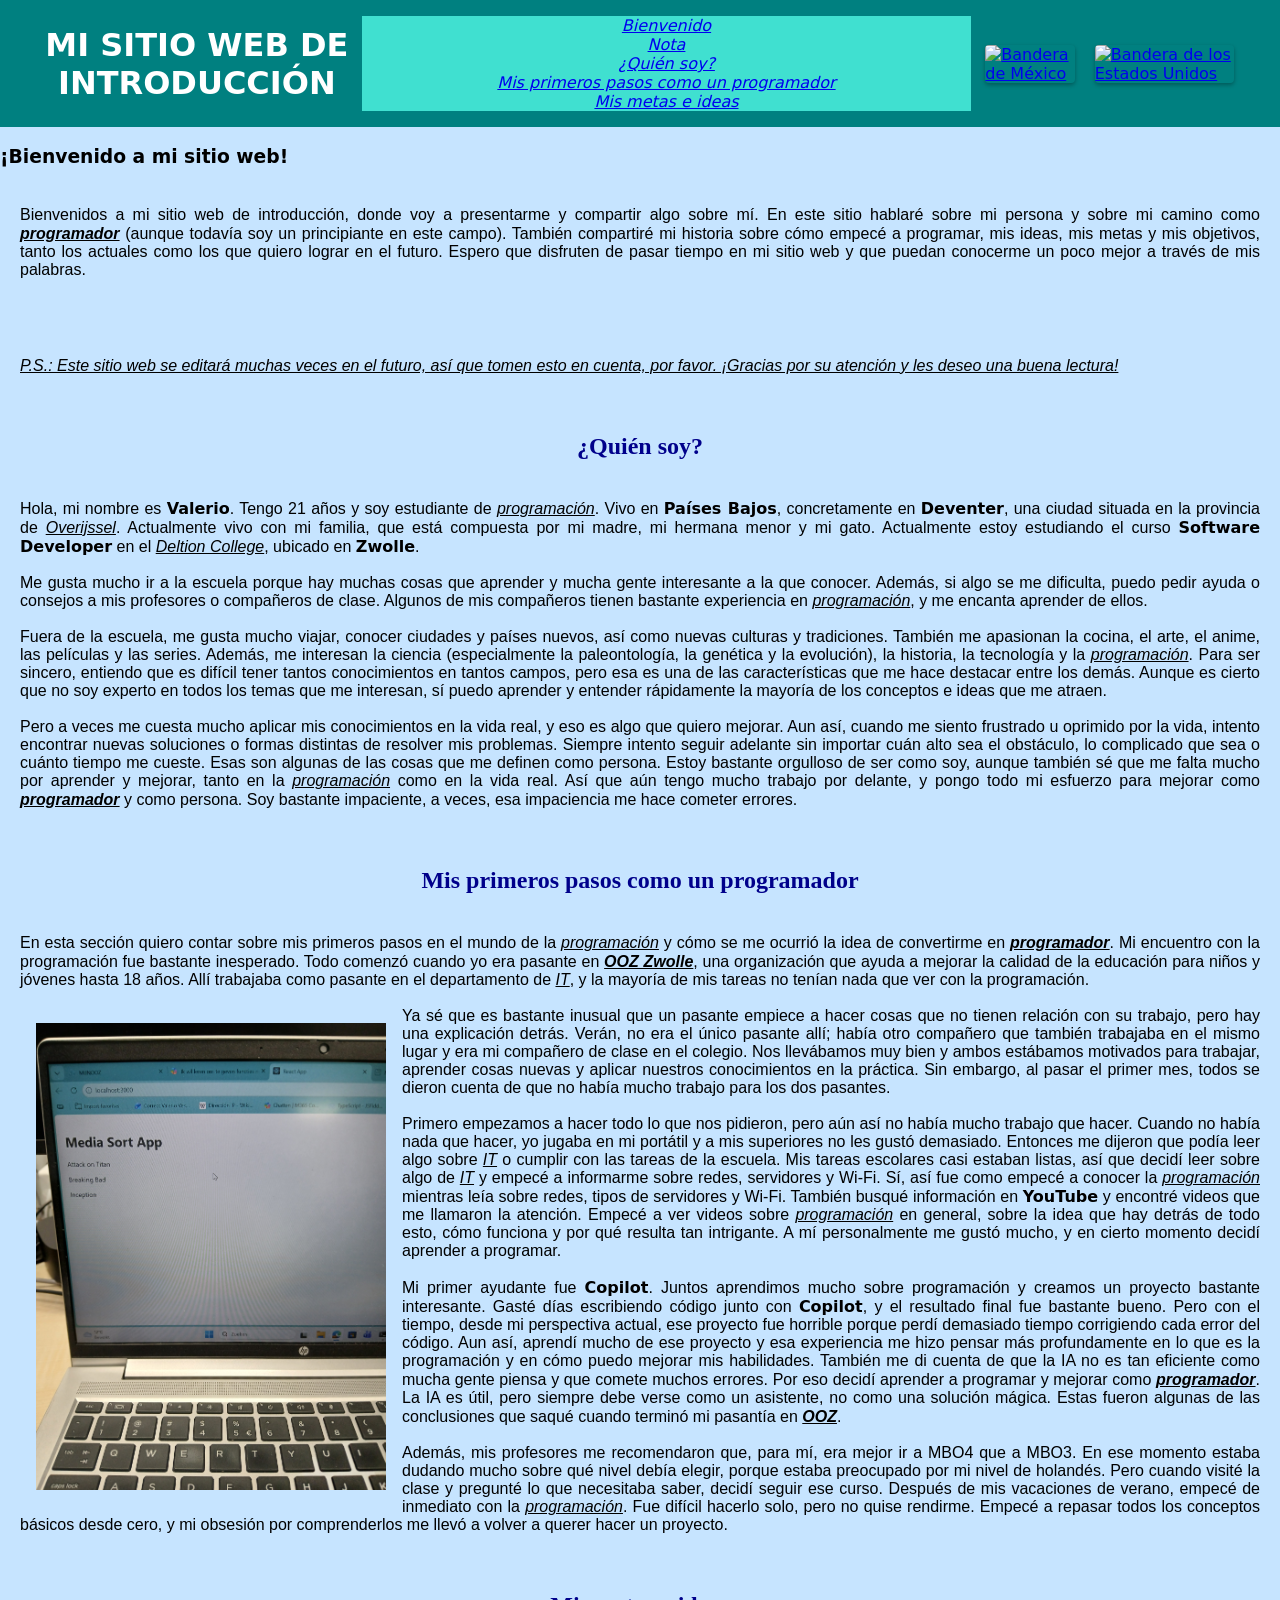
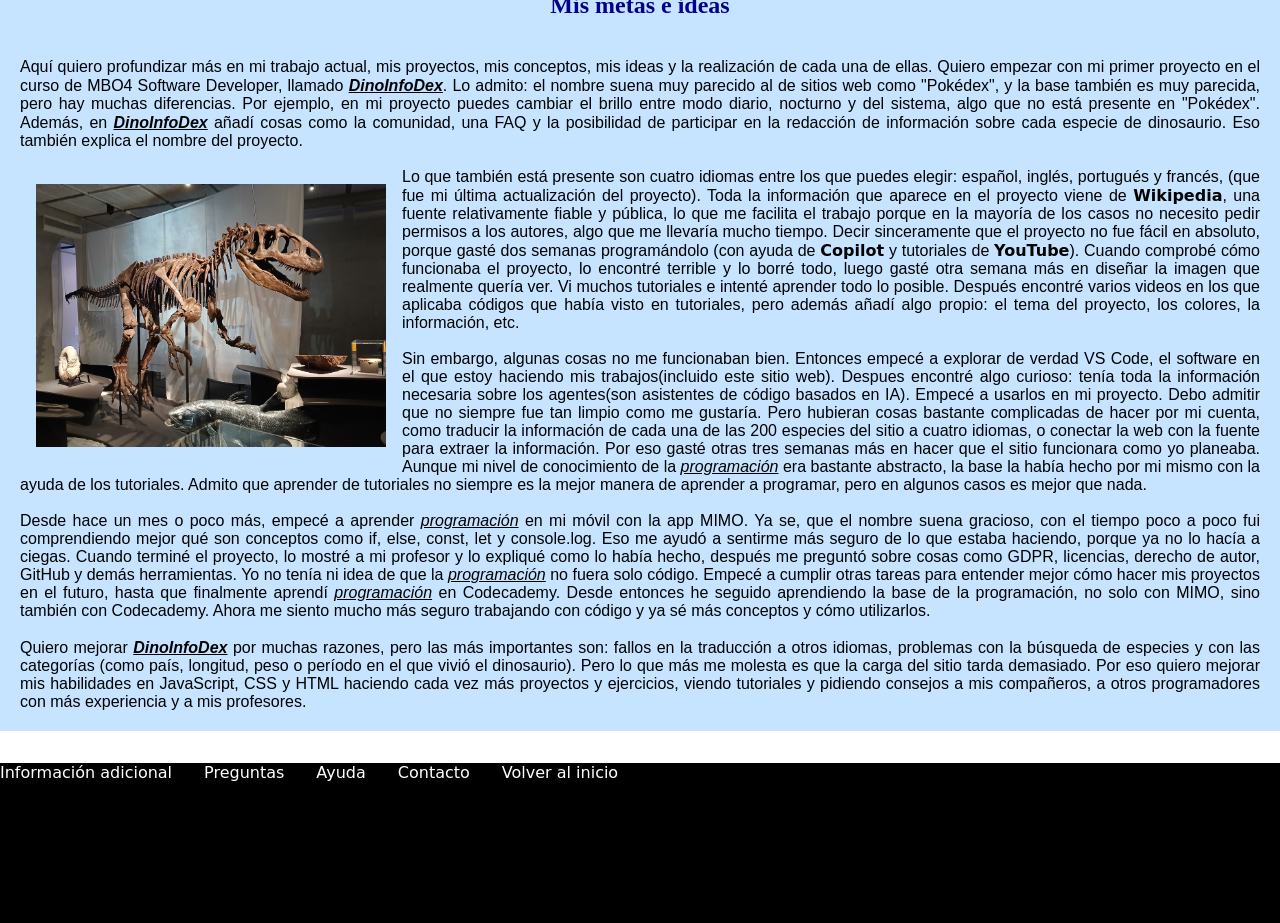
==== commit c5b4af6b: "Save all changes that've been done today" ====
--- a/index.html
+++ b/index.html
@@ -19,12 +19,12 @@
         </ul>
       </nav>
       <div class="idiomas">
-        <button class="lang-button active" data-idioma="es" onclick="location.href='Sitio web introducción/idiomas/es.json/'">
+        <a class="lang-button active" data-idioma="es" href="#">
           <img src="https://flagcdn.com/w40/mx.png" alt="Bandera de México" class="flag-icon">
-        </button>
-        <button class="lang-button" data-idioma="en" onclick="location.href='Sitio web introducción/idiomas/en.json/'">
+        </a>
+        <a class="lang-button" data-idioma="en" href="/English version/index.html">
           <img src="https://flagcdn.com/w40/us.png" alt="Bandera de los Estados Unidos" class="flag-icon">
-        </button>
+        </a>
       </div>
     </header>
 
@@ -110,6 +110,7 @@
               Mi encuentro con la programación fue bastante inesperado. Todo comenzó cuando yo era pasante en <strong><em>OOZ Zwolle</em></strong>, una organización que ayuda a mejorar la calidad de la educación para niños y jóvenes hasta 18 años.
               Allí trabajaba como pasante en el departamento de <em>IT</em>, y la mayoría de mis tareas no tenían nada que ver con la programación.
               <br><br>
+              <img id="img01" src="/Imagenes/20260317_141222.jpg" alt="Initial look">
               Ya sé que es bastante inusual que un pasante empiece a hacer cosas que no tienen relación con su trabajo, pero hay una explicación detrás.
               Verán, no era el único pasante allí; había otro compañero que también trabajaba en el mismo lugar y era mi compañero de clase en el colegio.
               Nos llevábamos muy bien y ambos estábamos motivados para trabajar, aprender cosas nuevas y aplicar nuestros conocimientos en la práctica.
@@ -124,6 +125,7 @@
               Empecé a ver videos sobre <em>programación</em> en general, sobre la idea que hay detrás de todo esto, cómo funciona y por qué resulta tan intrigante.
               A mí personalmente me gustó mucho, y en cierto momento decidí aprender a programar.
               <br><br>
+              
               Mi primer ayudante fue <strong>Copilot</strong>. Juntos aprendimos mucho sobre programación y creamos un proyecto bastante interesante.
               Gasté días escribiendo código junto con <strong>Copilot</strong>, y el resultado final fue bastante bueno.
               Pero con el tiempo, desde mi perspectiva actual, ese proyecto fue horrible porque perdí demasiado tiempo corrigiendo cada error del código.
@@ -160,6 +162,7 @@
               Además, en <strong><em>DinoInfoDex</em></strong> añadí cosas como la comunidad, una FAQ y la posibilidad de participar en la redacción de información sobre cada especie de dinosaurio.
               Eso también explica el nombre del proyecto.
               <br><br>
+              <img id="img1" src="Imagenes/20260909_145627.jpg" alt="Allosaurus Skeleton">
               Lo que también está presente son cuatro idiomas entre los que puedes elegir: español, inglés, portugués y francés, (que fue mi última actualización del proyecto).
               Toda la información que aparece en el proyecto viene de <strong>Wikipedia</strong>, una fuente relativamente fiable y pública, lo que me facilita el trabajo porque en la mayoría de los casos no necesito pedir permisos a los autores, algo que me llevaría mucho tiempo.
               Decir sinceramente que el proyecto no fue fácil en absoluto, porque gasté dos semanas programándolo (con ayuda de <strong>Copilot</strong> y tutoriales de <strong>YouTube</strong>).
@@ -174,7 +177,7 @@
               Admito que aprender de tutoriales no siempre es la mejor manera de aprender a programar, pero en algunos casos es mejor que nada.
               <br><br>
               Desde hace un mes o poco más, empecé a aprender <em>programación</em> en mi móvil con la app MIMO.
-              Aunque el nombre suena gracioso, con el tiempo poco a poco fui comprendiendo mejor qué son conceptos como if, else, const, let y console.log.
+              Ya se, que el nombre suena gracioso, con el tiempo poco a poco fui comprendiendo mejor qué son conceptos como if, else, const, let y console.log.
               Eso me ayudó a sentirme más seguro de lo que estaba haciendo, porque ya no lo hacía a ciegas.
               Cuando terminé el proyecto, lo mostré a mi profesor y lo expliqué como lo había hecho, después me preguntó sobre cosas como GDPR, licencias, derecho de autor, GitHub y demás herramientas.
               Yo no tenía ni idea de que la <em>programación</em> no fuera solo código.
@@ -196,7 +199,7 @@
         <a href="#">Información adicional</a>
         <a href="#">Preguntas</a>
         <a href="#">Ayuda</a>
-        <a href="./Contacto.html" target="_blank">Contacto</a>
+        <a href="./Contacto.html">Contacto</a>
         <a href="#">Volver al inicio</a>
       </div>
     </footer>
--- a/main-page style.css
+++ b/main-page style.css
@@ -117,17 +117,33 @@
     padding: 20px;
 }
 
+#img1 {
+    width: 350px;
+    margin: 1rem;
+    float: left;
+}
+
+#img01 {
+    width: 350px;
+    margin: 1rem;
+    float: left;
+}
+
 footer{
     background-color: black;
     width: 100%;
     height: 160px;
     display: flex;
     margin-top: 2rem;
+    justify-content: space-between;
 
     div {
+        display: flex;
+        gap: 2rem;
         a {
             color: white;
             text-decoration: none;
+            text-align: justify;
         }
     };
 };
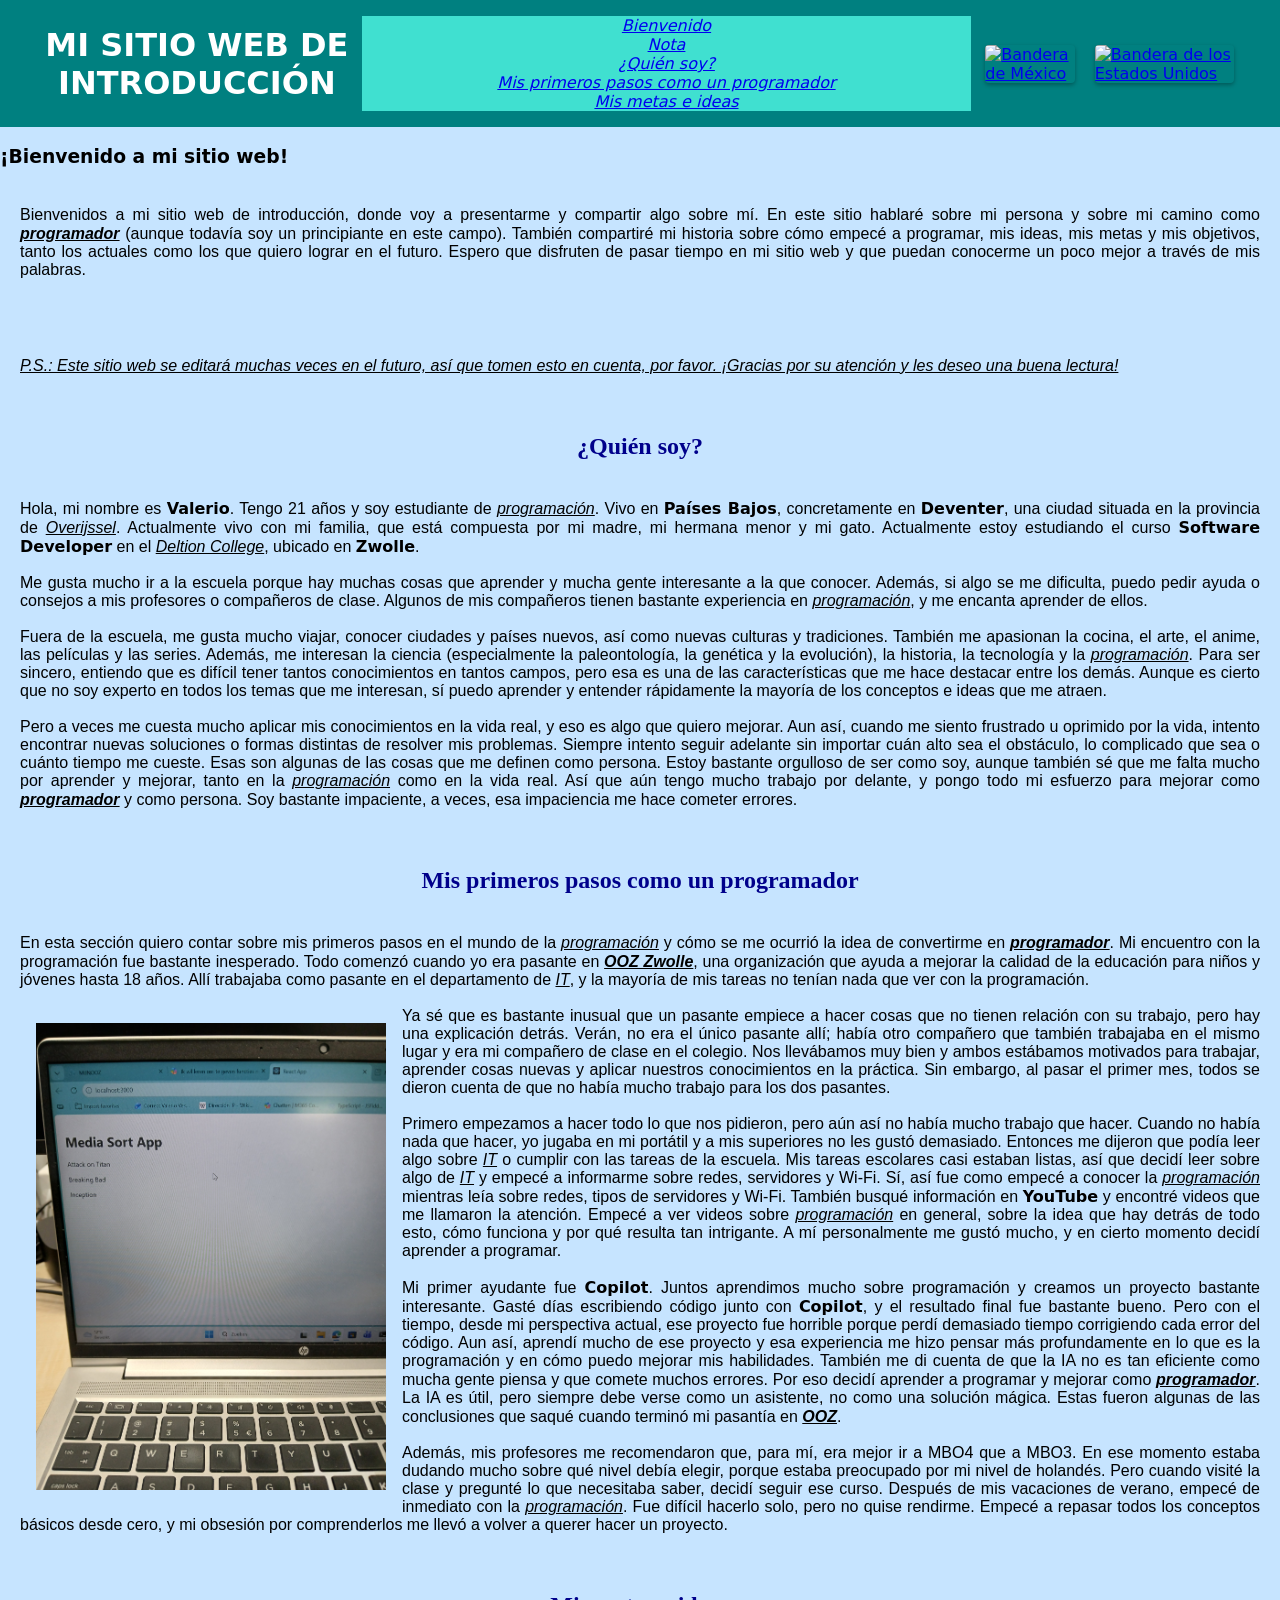
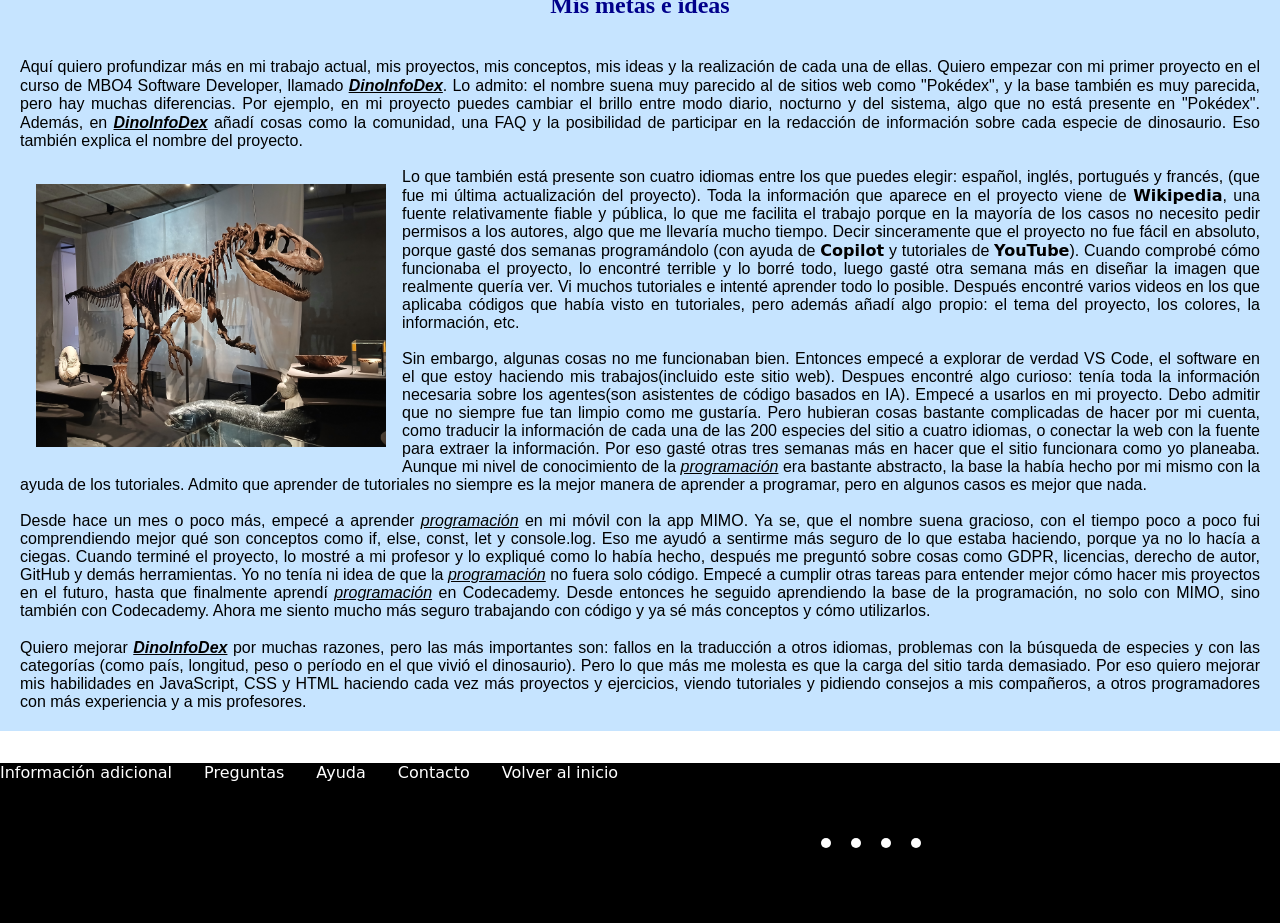
==== commit 81ccf95c: "Save all changes that I've been done since 18:00, up to right now" ====
--- a/index.html
+++ b/index.html
@@ -5,6 +5,7 @@
     <meta name="viewport" content="width=device-width, initial-scale=1.0">
     <title>Mi sitio web de introducción</title>
     <link href="/main-page style.css" rel="stylesheet">
+    <script src="https://kit.fontawesome.com/82313681e3.js" crossorigin="anonymous"></script>
   </head>
   <body>
     <header class="header">
@@ -202,8 +203,27 @@
         <a href="./Contacto.html">Contacto</a>
         <a href="#">Volver al inicio</a>
       </div>
+
+      <div class="social">
+          <a href="https://www.instagram.com/valerio09749/">
+               <i class="fa-brands fa-instagram"></i>
+          </a>
+          <a href="https://www.facebook.com/profile.php?id=100067818378986&locale=es_LA">
+               <i class="fa-brands fa-facebook"></i>
+          </a>
+          <a href="https://www.reddit.com/user/Expensive-Grand-1082/">
+               <i class="fa-brands fa-reddit"></i>
+          </a>
+          <a href="https://github.com/DucktapeDeveloper9999">
+               <i class="fa-brands fa-github"></i>
+          </a>
+      </div>
+
+      <div class="copy">
+          Copyright 2025 - &#174;
+      </div>
     </footer>
 
-   <script src="./JavaScript.js/app.js"></script>
+    <script src="./JavaScript.js/app.js"></script>
   </body>
 </html>
--- a/main-page style.css
+++ b/main-page style.css
@@ -146,4 +146,31 @@
             text-align: justify;
         }
     };
+
+    .social {
+        display: flex;
+        justify-content: right;
+        align-items: center;
+        gap: 20px;
+        padding: 15px o;
+    }
+
+    .social  a {
+        display: flex;
+        color: black;
+        background-color: white;
+        padding: 5px;
+        border-radius:  5px;
+        text-decoration: none;
+    }
+
+    .social a i {
+        font-size: 20px;
+        transition: all 0.3s ease;
+    }
+
+    .social a i:hover {
+        transform: scale(-5px);
+    }
+
 };
